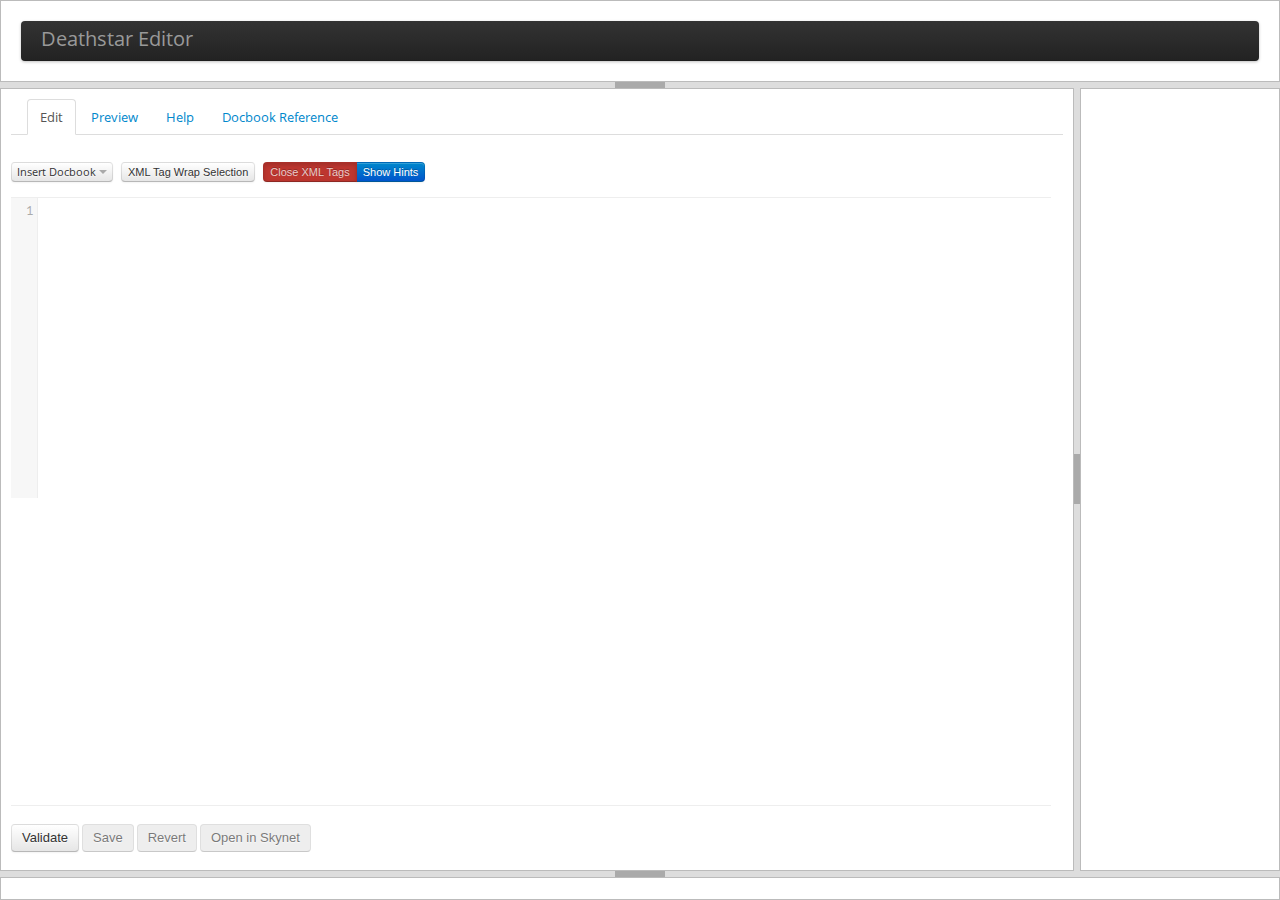
==== index.html @ b9162b31 "Enabled codemirror support for search." ====
<html lang="en-US">
  <head>
    <title>Deathstar Editor</title>
    <link href="assets/css/bootstrap.css" rel="stylesheet">
    <link href="assets/css/bootstrap-responsive.css" rel="stylesheet">
    <link href="assets/js/google-code-prettify/prettify.css" rel="stylesheet">
    <link href="assets/css/codemirror.css" rel="stylesheet">
    <link href="assets/css/deathstar.css" rel="stylesheet">
    <link href="assets/css/jquery-ui-1.8.23.custom.css" rel="stylesheet">
		<link href="assets/css/docs.css" rel="stylesheet">

    <script type="text/javascript">pageIsEditor=true;</script>

    <script src="assets/js/jquery-1.7.2.min.js"></script> 
    <script src="assets/js/jquery-ui-1.8.23.custom.min.js"></script>
    <script src="assets/js/bootstrap-tab.js"></script>
    <script src="assets/js/bootstrap-tooltip.js"></script>
    <script src="assets/js/bootstrap-popover.js"></script>
    <script src="assets/js/bootstrap-button.js"></script>
    <script src="assets/js/bootstrap-dropdown.js"></script>
    <script src="assets/js/jquery.layout-latest.js"></script>
    <script src="assets/js/codemirror.js"></script>
    <script src="assets/js/search.js"></script>
    <script src="assets/js/searchcursor.js"></script>
    <script src="assets/js/closetag.js"></script>
    <script src="assets/js/xml.js"></script>
    <script src="assets/js/deathstar-editor.js"></script>
    <script src="assets/js/topiceditor.js"></script>
  </head>
    
  <body onload="commenceFiringSequence()">
  
  <div class="ui-layout-north">
    <div class="titlediv navbar"> 
      <div class="navbar-inner"> 
        <span id="page-title" class="brand">Deathstar Editor</span>
      </div> 
    </div> 
  </div>
  <!--  <div class="container"> -->
      
  <div class="ui-layout-center">    
      <div class="subnav">
        <ul id="myTab" class="nav nav-tabs">
          <li class="active">
            <a href="#edit" data-toggle="tab">Edit</a>
          </li>
          <li class>
            <a href="#preview" data-toggle="tab">Preview</a>
          </li>
          <li class>
            <a href="#help" data-toggle="tab">Help</a>
          </li>
	  <li class>
	   <a href="#docbook" data-toggle="tab">Docbook Reference</a>
          </li>
        </ul>
        
        <div class="tab-content">
           
          <div class="tab-pane fade active in" id="edit">
	            <div class="btn-toolbar" id="toolbuttons">
               
              <!-- Start Toolbar buttons -->
				   
				   <div class="btn-group">
                   <a class="btn btn-mini dropdown-toggle" data-toggle="dropdown" href="#" rel="popover" data-content="Insert Docbook templates" data-original-title="Insert Docbook">
                   Insert Docbook
                   <span class="caret"></span>
                   </a>
                   <ul class="dropdown-menu">
                     <li><a href="#" rel="popover" data-content="Inject a template for a code example with multiple programming language versions" data-original-title="Code Tabs" id="codetabs-button">Code Tabs</a></li>
                     <li><a href="#" rel="popover" data-content="Inject a template for a code example with a single programming language version" data-original-title="Code Tabs Lite" id="codetabs-lite-button">Code Tabs-lite</a></li>
                     <li><a href="#" class="inject-template" id="inject-picture">Skynet Image</a></li>
                     <li><a href="#" class="inject-template" id="inject-procedure">&lt;procedure&gt;</a></li>
                     <li><a href="#" class="inject-template" id="inject-twocolumntable">&lt;table&gt; (2-col)</a></li>
                     <li><a href="#" class="inject-template" id="inject-threecolumntable">&lt;table&gt; (3-col)</a></li>
                     <li><a href="#" class="inject-template" id="inject-varlistentry" rel="popover" data-content="Inject a template for a &lt;varlistentry&gt;" data-original-title="&lt;varlistentry&gt;">&lt;varlistentry&gt;</a></li>
                   </ul>
                </div>
				   
				   <div class="btn-group">
  	            <button class="btn btn-mini" rel="popover" data-content="Wrap a text selection in an XML tag. Hotkey: Ctrl-Shift-D" data-original-title="XML Tag Wrap Selection" id="tagwrap-button">XML Tag Wrap Selection</span>
              </div>
              <!-- End Toolbar buttons -->

              <!-- Start Toggles -->
              <div class="btn-group" data-toggle="buttons-checkbox">
                <button id="tagCloseToggle" class="btn btn-mini btn-primary" rel="popover" data-content="Toggle automatic XML tag closure on/off" data-original-title="Close XML Tags">Close XML Tags</button>
                <button class="btn btn-mini btn-primary" rel="popover" data-content="Toggle interface help hints on/off" data-original-title="Show Help Hints" id="helpHintToggle">Show Hints</button>
              </div>
              <!-- End Toggles -->

      
            </div>
              
             <form><textarea id="code" name="code"></textarea></form>

              <div class="btn-toolbar" id="editor-buttons">
                 
                 <button id="validate-button" class="btn" rel="popover" data-original-title="Validate" data-content="Perform Docbook DTD validation of the editor content using a web service">Validate</button>
                 
                 <button class="btn" id="save-button" rel="popover" data-original-title="Save" data-content="Save the editor content back to the server" >Save</button>

                 <button class="btn" id="revert-button" rel="popover" data-original-title="Revert" data-content="Reload the editor content from the server">Revert</button>
   
                 <button class="btn" id="skynet-button" rel="popover" data-original-title="Open in Skynet" data-content="Open the topic in the Skynet editor">Open in Skynet</button>
              </div>
        
           </div>
           
           <div class="tab-pane fade" id="preview">
              <div id="div-preview-pane" class="div-preview"></div>
           </div>
            <div class="tab-pane fade" id="help">
               <b>Death Star Editor</b>
                <ul>
                  <li><a href="#features">Features</a></li>
                  <li><a href="#known-issues">Known Issues</a></li>
                </ul>
                <p>This is an in-browser Docbook editor with a live HTML preview, Docbook DTD validation, and save/load support for Skynet topics via the Skynet REST interface.</p>
                <p>It uses a multi-pane layout that allows you to customise your view. The layout is persistent using a cookie, so once you set it up on a browser, that browser will remember your layout.
</p>
                <p id="features"><b>Features</b></p>
                <p><b>Use as Standalone Docbook Editor</b></p>
                <p>You can use this as a standalone Docbook editor, taking advantage of the live preview, tag closure, and DTD validation features (when you have a connection to the node.js validation server). In this use-case you would cut and paste your Docbook into and out of the editor. Note that the editor requires a root element of &lt;section&gt;</p>
                <p><b>Use as Skynet Topic Editor</b></p>
                <p>This is where the editor really shines. It can load and save topics from a Skynet instance. Supply arguments to the editor like this: <span class="command">/index.html?skyneturl=http://skynet.usersys.redhat.com:8080/TopicIndex&topicid=8160</span>. This allows you to load any topic ID from any Skynet instance via the Skynet REST interface. Currently, saving back requires a connection to the node.js server, although this will soon change to allow you to save back using only the browser.</p>
                <p>Usually you will generate these urls using a script, to integrate the editor with a workflow.</p>
                <p><b>Docbook Section</b></p>
                <p>The editor works on a Docbook &lt;section&gt;. This is the root element you must use to get the live preview functionality.</p>
                <p><b>Side-by-Side vs Tabbed Preview</b></p>
                <p>By default the editor uses <i>side-by-side</i> preview. In side-by-side preview layout, the live HTML preview of your Docbook appears in the right-hand pane, alongside the editor. You can switch this to <i>tabbed preview</i> by clicking the center of the right-hand pane handle. This causes the preview pane to collapse. Now you can use the "Preview" tab to switch between the editor and a preview of your work whenever you want.</p>
                <p><b>Docbook DTD validation</b></p>
                <p>The editor can perform Docbook DTD Validation. The <b>Validate</b> button under the editor sends the contents of the editor to a node.js server, which performs validation and returns the result. The validation report appears in the bottom pane. If there are errors, the error report can be collapsed and expanded by clicking on the report message in the bottom pane. If the node.js server is unreachable or is down you will receive a message informing you that validation could not be performed.</p>                
                <p><b>Tag Closure</b></p>
                <p>The editor performs <i>automatic tag closure</i> - when you open an XML tag, the editor automatically writes the closing tag. This feature, along with DTD validation in the editor, avoids many of the gotcha bugs that can otherwise make writing and debugging Docbook a exercise in anger management. You can toggle the Tag Closure on and off using the <b>Close Tags</b> button above the editor.</p>
                <p><b>Tag Wrap</b></p>
                <p>The <i>Tag Wrap</i> feature allows you to select text in the editor and wrap it in an XML tag. You can use this to good effect when cutting and pasting text from outside sources and formatting it into Docbook in the editor. Select the text you would like to wrap in an XML tag and then click the <b>Tag Wrap</b> button above the editor, or use the hot-key <b>Ctrl-Shift-D</b>. A dialog appears where you enter the text of a tag (no angle brackets). Your selection is then wrapped with that XML tag.</p>
                <p><b>Code Tabs</b></p>
                <p>The <b>redhat-video</b> brand contains Javascript that renders program listings with multiple code language variations in a tabbed view, and allows a reader to select their preferred programming language for the book. The <i>Code Tabs</i> button injects a template based on variablelist that produces these tabbed dialogs when using the redhat-video brand, and displays as a sequence of titled programlistings when using other brands.</p> 
                <p>Code Tabs-lite produces a stripped down template for code listings with only one programming language.</p>
                <p><b>Open in Skynet</b></p>
                <p>To edit the title of a Skynet topic, you need to open it in Skynet. Click on the topic title above the editor or the <b>Open in Skynet</b> button beneath the editor to do that. Make sure you save all local changes first. Reload the editor page to view any changes you make in Skynet.</p>
  
                <p id="known-issues"><b>Known Issues:</b></p>
                <b>Scroll bars</b>
                <p>When you resize the editor pane down to a smaller area, scroll bars may appear. This only occurs when resizing the editor to a smaller area, so you can work around this by resizing down to a smaller area than you desire, then resizing <i>up</i> to the size you want. This will get rid of the scroll bars.</p>
                <b>&lt;command&gt; tag</b>
                <p>The &lt;command&gt; tag is currently not supported by the syntax highlighting. When you use this tag the syntax highlighter will indicate an error.</p>              
                <b>Live preview in Firefox</b>
                <p>Stylesheets are very strict in Firefox. As you type the preview will disappear until you have valid XML. Chrome seems more lax, and displays something when the XML is still invalid.</p>
            </div>
           <div class="tab-pane fade" id="docbook">
<dl><dt><a target="_blank" href="http://www.docbook.org/tdg/en/html/abbrev.html">abbrev</a> - An abbreviation, especially one followed by a period</dt><dt><a target="_blank" href="http://www.docbook.org/tdg/en/html/abstract.html">abstract</a> - A summary</dt><dt><a target="_blank" href="http://www.docbook.org/tdg/en/html/accel.html">accel</a> - A graphical user interface (GUI) keyboard shortcut</dt><dt><a target="_blank" href="http://www.docbook.org/tdg/en/html/ackno.html">ackno</a> - Acknowledgements in an Article</dt><dt><a target="_blank" href="http://www.docbook.org/tdg/en/html/acronym.html">acronym</a> - An often pronounceable word made from the initial (or selected) letters of a name or phrase</dt><dt><a target="_blank" href="http://www.docbook.org/tdg/en/html/action.html">action</a> - A response to a user event</dt><dt><a target="_blank" href="http://www.docbook.org/tdg/en/html/address.html">address</a> - A real-world address, generally a postal address</dt><dt><a target="_blank" href="http://www.docbook.org/tdg/en/html/affiliation.html">affiliation</a> - The institutional affiliation of an individual</dt><dt><a target="_blank" href="http://www.docbook.org/tdg/en/html/alt.html">alt</a> - Text representation for a graphical element</dt><dt><a target="_blank" href="http://www.docbook.org/tdg/en/html/anchor.html">anchor</a> - A spot in the document</dt><dt><a target="_blank" href="http://www.docbook.org/tdg/en/html/answer.html">answer</a> - An answer to a question posed in a QandASet</dt><dt><a target="_blank" href="http://www.docbook.org/tdg/en/html/appendix.html">appendix</a> - An appendix in a Book or Article</dt><dt><a target="_blank" href="http://www.docbook.org/tdg/en/html/appendixinfo.html">appendixinfo</a><img src="assets/figures/rev_4.0.png" alt="[4.0]"> - Meta-information for an Appendix</dt><dt><a target="_blank" href="http://www.docbook.org/tdg/en/html/application.html">application</a> - The name of a software program</dt><dt><a target="_blank" href="http://www.docbook.org/tdg/en/html/area.html">area</a> - A region defined for a Callout in a graphic or code example</dt><dt><a target="_blank" href="http://www.docbook.org/tdg/en/html/areaset.html">areaset</a> - A set of related areas in a graphic or code example</dt><dt><a target="_blank" href="http://www.docbook.org/tdg/en/html/areaspec.html">areaspec</a> - A collection of regions in a graphic or code example</dt><dt><a target="_blank" href="http://www.docbook.org/tdg/en/html/arg.html">arg</a> - An argument in a CmdSynopsis</dt><dt><a target="_blank" href="http://www.docbook.org/tdg/en/html/article.html">article</a> - An article</dt><dt><a target="_blank" href="http://www.docbook.org/tdg/en/html/articleinfo.html">articleinfo</a><img src="assets/figures/rev_4.0.png" alt="[4.0]"> - Meta-information for an Article</dt><dt><a target="_blank" href="http://www.docbook.org/tdg/en/html/artpagenums.html">artpagenums</a> - The page numbers of an article as published</dt><dt><a target="_blank" href="http://www.docbook.org/tdg/en/html/attribution.html">attribution</a> - The source of a block quote or epigraph</dt><dt><a target="_blank" href="http://www.docbook.org/tdg/en/html/audiodata.html">audiodata</a> - Pointer to external audio data</dt><dt><a target="_blank" href="http://www.docbook.org/tdg/en/html/audioobject.html">audioobject</a> - A wrapper for audio data and its associated meta-information</dt><dt><a target="_blank" href="http://www.docbook.org/tdg/en/html/author.html">author</a> - The name of an individual author</dt><dt><a target="_blank" href="http://www.docbook.org/tdg/en/html/authorblurb.html">authorblurb</a> - A short description or note about an author</dt><dt><a target="_blank" href="http://www.docbook.org/tdg/en/html/authorgroup.html">authorgroup</a> - Wrapper for author information when a document has multiple authors or collabarators</dt><dt><a target="_blank" href="http://www.docbook.org/tdg/en/html/authorinitials.html">authorinitials</a> - The initials or other short identifier for an author</dt><dt><a target="_blank" href="http://www.docbook.org/tdg/en/html/beginpage.html">beginpage</a> - The location of a page break in a print version of the document</dt><dt><a target="_blank" href="http://www.docbook.org/tdg/en/html/bibliocoverage.html">bibliocoverage</a><img src="assets/figures/rev_4.2.png" alt="[4.2]"> - The spatial or temporal coverage of a document</dt><dt><a target="_blank" href="http://www.docbook.org/tdg/en/html/bibliodiv.html">bibliodiv</a> - A section of a Bibliography</dt><dt><a target="_blank" href="http://www.docbook.org/tdg/en/html/biblioentry.html">biblioentry</a> - An entry in a Bibliography</dt><dt><a target="_blank" href="http://www.docbook.org/tdg/en/html/bibliography.html">bibliography</a> - A bibliography</dt><dt><a target="_blank" href="http://www.docbook.org/tdg/en/html/bibliographyinfo.html">bibliographyinfo</a><img src="assets/figures/rev_4.0.png" alt="[4.0]"> - Meta-information for a Bibliography</dt><dt><a target="_blank" href="http://www.docbook.org/tdg/en/html/biblioid.html">biblioid</a><img src="assets/figures/rev_4.2.png" alt="[4.2]"> - An identifier for a document</dt><dt><a target="_blank" href="http://www.docbook.org/tdg/en/html/bibliolist.html">bibliolist</a><img src="assets/figures/rev_4.4.png" alt="[4.4]"> - A wrapper for a set of bibliography entries</dt><dt><a target="_blank" href="http://www.docbook.org/tdg/en/html/bibliomisc.html">bibliomisc</a> - Untyped bibliographic information</dt><dt><a target="_blank" href="http://www.docbook.org/tdg/en/html/bibliomixed.html">bibliomixed</a> - An entry in a Bibliography</dt><dt><a target="_blank" href="http://www.docbook.org/tdg/en/html/bibliomset.html">bibliomset</a> - A cooked container for related bibliographic information</dt><dt><a target="_blank" href="http://www.docbook.org/tdg/en/html/biblioref.html">biblioref</a><img src="assets/figures/rev_4.4.png" alt="[4.4]"> - A cross reference to a bibliographic entry</dt><dt><a target="_blank" href="http://www.docbook.org/tdg/en/html/bibliorelation.html">bibliorelation</a><img src="assets/figures/rev_4.2.png" alt="[4.2]"> - The relationship of a document to another</dt><dt><a target="_blank" href="http://www.docbook.org/tdg/en/html/biblioset.html">biblioset</a> - A raw container for related bibliographic information</dt><dt><a target="_blank" href="http://www.docbook.org/tdg/en/html/bibliosource.html">bibliosource</a><img src="assets/figures/rev_4.2.png" alt="[4.2]"> - The source of a document</dt><dt><a target="_blank" href="http://www.docbook.org/tdg/en/html/blockinfo.html">blockinfo</a><img src="assets/figures/rev_4.2.png" alt="[4.2]"> - Meta-information for a block element</dt><dt><a target="_blank" href="http://www.docbook.org/tdg/en/html/blockquote.html">blockquote</a> - A quotation set off from the main text</dt><dt><a target="_blank" href="http://www.docbook.org/tdg/en/html/book.html">book</a> - A book</dt><dt><a target="_blank" href="http://www.docbook.org/tdg/en/html/bookinfo.html">bookinfo</a> - Meta-information for a Book</dt><dt><a target="_blank" href="http://www.docbook.org/tdg/en/html/bridgehead.html">bridgehead</a> - A free-floating heading</dt><dt><a target="_blank" href="http://www.docbook.org/tdg/en/html/callout.html">callout</a> - A “called out” description of a marked Area</dt><dt><a target="_blank" href="http://www.docbook.org/tdg/en/html/calloutlist.html">calloutlist</a> - A list of Callouts</dt><dt><a target="_blank" href="http://www.docbook.org/tdg/en/html/caption.html">caption</a> - A caption</dt><dt><a target="_blank" href="http://www.docbook.org/tdg/en/html/caution.html">caution</a> - A note of caution</dt><dt><a target="_blank" href="http://www.docbook.org/tdg/en/html/chapter.html">chapter</a> - A chapter, as of a book</dt><dt><a target="_blank" href="http://www.docbook.org/tdg/en/html/chapterinfo.html">chapterinfo</a><img src="assets/figures/rev_4.0.png" alt="[4.0]"> - Meta-information for a Chapter</dt><dt><a target="_blank" href="http://www.docbook.org/tdg/en/html/citation.html">citation</a> - An inline bibliographic reference to another published work</dt><dt><a target="_blank" href="http://www.docbook.org/tdg/en/html/citebiblioid.html">citebiblioid</a><img src="assets/figures/rev_4.2.png" alt="[4.2]"> - A citation of a bibliographic identifier</dt><dt><a target="_blank" href="http://www.docbook.org/tdg/en/html/citerefentry.html">citerefentry</a> - A citation to a reference page</dt><dt><a target="_blank" href="http://www.docbook.org/tdg/en/html/citetitle.html">citetitle</a> - The title of a cited work</dt><dt><a target="_blank" href="http://www.docbook.org/tdg/en/html/city.html">city</a> - The name of a city in an address</dt><dt><a target="_blank" href="http://www.docbook.org/tdg/en/html/classname.html">classname</a> - The name of a class, in the object-oriented programming sense</dt><dt><a target="_blank" href="http://www.docbook.org/tdg/en/html/classsynopsis.html">classsynopsis</a><img src="assets/figures/rev_4.0.png" alt="[4.0]"> - The syntax summary for a class definition</dt><dt><a target="_blank" href="http://www.docbook.org/tdg/en/html/classsynopsisinfo.html">classsynopsisinfo</a><img src="assets/figures/rev_4.0.png" alt="[4.0]"> - Information supplementing the contents of a ClassSynopsis</dt><dt><a target="_blank" href="http://www.docbook.org/tdg/en/html/cmdsynopsis.html">cmdsynopsis</a> - A syntax summary for a software command</dt><dt><a target="_blank" href="http://www.docbook.org/tdg/en/html/co.html">co</a> - The location of a callout embedded in text</dt><dt><a target="_blank" href="http://www.docbook.org/tdg/en/html/code.html">code</a><img src="assets/figures/rev_4.3.png" alt="[4.3]"> - An inline code fragment</dt><dt><a target="_blank" href="http://www.docbook.org/tdg/en/html/col.html">col</a><img src="assets/figures/rev_4.3.png" alt="[4.3]"> - Specifications for a column in an HTML table</dt><dt><a target="_blank" href="http://www.docbook.org/tdg/en/html/colgroup.html">colgroup</a><img src="assets/figures/rev_4.3.png" alt="[4.3]"> - A group of columns in an HTML table</dt><dt><a target="_blank" href="http://www.docbook.org/tdg/en/html/collab.html">collab</a> - Identifies a collaborator</dt><dt><a target="_blank" href="http://www.docbook.org/tdg/en/html/collabname.html">collabname</a> - The name of a collaborator</dt><dt><a target="_blank" href="http://www.docbook.org/tdg/en/html/colophon.html">colophon</a> - Text at the back of a book describing facts about its production</dt><dt><a target="_blank" href="http://www.docbook.org/tdg/en/html/colspec.html">colspec</a> - Specifications for a column in a table</dt><dt><a target="_blank" href="http://www.docbook.org/tdg/en/html/command.html">command</a> - The name of an executable program or other software command</dt><dt><a target="_blank" href="http://www.docbook.org/tdg/en/html/computeroutput.html">computeroutput</a> - Data, generally text, displayed or presented by a computer</dt><dt><a target="_blank" href="http://www.docbook.org/tdg/en/html/confdates.html">confdates</a> - The dates of a conference for which a document was written</dt><dt><a target="_blank" href="http://www.docbook.org/tdg/en/html/confgroup.html">confgroup</a> - A wrapper for document meta-information about a conference</dt><dt><a target="_blank" href="http://www.docbook.org/tdg/en/html/confnum.html">confnum</a> - An identifier, frequently numerical, associated with a conference for which a document was written</dt><dt><a target="_blank" href="http://www.docbook.org/tdg/en/html/confsponsor.html">confsponsor</a> - The sponsor of a conference for which a document was written</dt><dt><a target="_blank" href="http://www.docbook.org/tdg/en/html/conftitle.html">conftitle</a> - The title of a conference for which a document was written</dt><dt><a target="_blank" href="http://www.docbook.org/tdg/en/html/constant.html">constant</a> - A programming or system constant</dt><dt><a target="_blank" href="http://www.docbook.org/tdg/en/html/constraint.html">constraint</a><img src="assets/figures/rev_ebnf.png" alt="[EBNF]"> - A constraint in an EBNF production</dt><dt><a target="_blank" href="http://www.docbook.org/tdg/en/html/constraintdef.html">constraintdef</a><img src="assets/figures/rev_ebnf.png" alt="[EBNF]"> - The definition of a constraint in an EBNF production</dt><dt><a target="_blank" href="http://www.docbook.org/tdg/en/html/constructorsynopsis.html">constructorsynopsis</a><img src="assets/figures/rev_4.0.png" alt="[4.0]"> - A syntax summary for a constructor</dt><dt><a target="_blank" href="http://www.docbook.org/tdg/en/html/contractnum.html">contractnum</a> - The contract number of a document</dt><dt><a target="_blank" href="http://www.docbook.org/tdg/en/html/contractsponsor.html">contractsponsor</a> - The sponsor of a contract</dt><dt><a target="_blank" href="http://www.docbook.org/tdg/en/html/contrib.html">contrib</a> - A summary of the contributions made to a document by a credited source</dt><dt><a target="_blank" href="http://www.docbook.org/tdg/en/html/copyright.html">copyright</a> - Copyright information about a document</dt><dt><a target="_blank" href="http://www.docbook.org/tdg/en/html/coref.html">coref</a><img src="assets/figures/rev_4.2.png" alt="[4.2]"> - A cross reference to a co</dt><dt><a target="_blank" href="http://www.docbook.org/tdg/en/html/corpauthor.html">corpauthor</a> - A corporate author, as opposed to an individual</dt><dt><a target="_blank" href="http://www.docbook.org/tdg/en/html/corpcredit.html">corpcredit</a><img src="assets/figures/rev_4.3.png" alt="[4.3]"> - A corporation or organization credited in a document</dt><dt><a target="_blank" href="http://www.docbook.org/tdg/en/html/corpname.html">corpname</a> - The name of a corporation</dt><dt><a target="_blank" href="http://www.docbook.org/tdg/en/html/country.html">country</a> - The name of a country</dt><dt><a target="_blank" href="http://www.docbook.org/tdg/en/html/database.html">database</a> - The name of a database, or part of a database</dt><dt><a target="_blank" href="http://www.docbook.org/tdg/en/html/date.html">date</a> - The date of publication or revision of a document</dt><dt><a target="_blank" href="http://www.docbook.org/tdg/en/html/dedication.html">dedication</a> - A wrapper for the dedication section of a book</dt><dt><a target="_blank" href="http://www.docbook.org/tdg/en/html/destructorsynopsis.html">destructorsynopsis</a><img src="assets/figures/rev_4.0.png" alt="[4.0]"> - A syntax summary for a destructor</dt><dt><a target="_blank" href="http://www.docbook.org/tdg/en/html/edition.html">edition</a> - The name or number of an edition of a document</dt><dt><a target="_blank" href="http://www.docbook.org/tdg/en/html/editor.html">editor</a> - The name of the editor of a document</dt><dt><a target="_blank" href="http://www.docbook.org/tdg/en/html/email.html">email</a> - An email address</dt><dt><a target="_blank" href="http://www.docbook.org/tdg/en/html/emphasis.html">emphasis</a> - Emphasized text</dt><dt><a target="_blank" href="http://www.docbook.org/tdg/en/html/entry.html">entry</a> - A cell in a table</dt><dt><a target="_blank" href="http://www.docbook.org/tdg/en/html/entrytbl.html">entrytbl</a> - A subtable appearing in place of an Entry in a table</dt><dt><a target="_blank" href="http://www.docbook.org/tdg/en/html/envar.html">envar</a> - A software environment variable</dt><dt><a target="_blank" href="http://www.docbook.org/tdg/en/html/epigraph.html">epigraph</a> - A short inscription at the beginning of a document or component</dt><dt><a target="_blank" href="http://www.docbook.org/tdg/en/html/equation.html">equation</a> - A displayed mathematical equation</dt><dt><a target="_blank" href="http://www.docbook.org/tdg/en/html/errorcode.html">errorcode</a> - An error code</dt><dt><a target="_blank" href="http://www.docbook.org/tdg/en/html/errorname.html">errorname</a> - An error name</dt><dt><a target="_blank" href="http://www.docbook.org/tdg/en/html/errortext.html">errortext</a><img src="assets/figures/rev_4.2.png" alt="[4.2]"> - An error message.</dt><dt><a target="_blank" href="http://www.docbook.org/tdg/en/html/errortype.html">errortype</a> - The classification of an error message</dt><dt><a target="_blank" href="http://www.docbook.org/tdg/en/html/example.html">example</a> - A formal example, with a title</dt><dt><a target="_blank" href="http://www.docbook.org/tdg/en/html/exceptionname.html">exceptionname</a><img src="assets/figures/rev_4.0.png" alt="[4.0]"> - The name of an exception</dt><dt><a target="_blank" href="http://www.docbook.org/tdg/en/html/fax.html">fax</a> - A fax number</dt><dt><a target="_blank" href="http://www.docbook.org/tdg/en/html/fieldsynopsis.html">fieldsynopsis</a><img src="assets/figures/rev_4.0.png" alt="[4.0]"> - The name of a field in a class definition</dt><dt><a target="_blank" href="http://www.docbook.org/tdg/en/html/figure.html">figure</a> - A formal figure, generally an illustration, with a title</dt><dt><a target="_blank" href="http://www.docbook.org/tdg/en/html/filename.html">filename</a> - The name of a file</dt><dt><a target="_blank" href="http://www.docbook.org/tdg/en/html/firstname.html">firstname</a> - The first name of a person</dt><dt><a target="_blank" href="http://www.docbook.org/tdg/en/html/firstterm.html">firstterm</a> - The first occurrence of a term</dt><dt><a target="_blank" href="http://www.docbook.org/tdg/en/html/footnote.html">footnote</a> - A footnote</dt><dt><a target="_blank" href="http://www.docbook.org/tdg/en/html/footnoteref.html">footnoteref</a> - A cross reference to a footnote (a footnote mark)</dt><dt><a target="_blank" href="http://www.docbook.org/tdg/en/html/foreignphrase.html">foreignphrase</a> - A word or phrase in a language other than the primary language of the document</dt><dt><a target="_blank" href="http://www.docbook.org/tdg/en/html/formalpara.html">formalpara</a> - A paragraph with a title</dt><dt><a target="_blank" href="http://www.docbook.org/tdg/en/html/funcdef.html">funcdef</a> - A function (subroutine) name and its return type</dt><dt><a target="_blank" href="http://www.docbook.org/tdg/en/html/funcparams.html">funcparams</a> - Parameters for a function referenced through a function pointer in a synopsis</dt><dt><a target="_blank" href="http://www.docbook.org/tdg/en/html/funcprototype.html">funcprototype</a> - The prototype of a function</dt><dt><a target="_blank" href="http://www.docbook.org/tdg/en/html/funcsynopsis.html">funcsynopsis</a> - The syntax summary for a function definition</dt><dt><a target="_blank" href="http://www.docbook.org/tdg/en/html/funcsynopsisinfo.html">funcsynopsisinfo</a> - Information supplementing the FuncDefs of a FuncSynopsis</dt><dt><a target="_blank" href="http://www.docbook.org/tdg/en/html/function.html">function</a> - The name of a function or subroutine, as in a programming language</dt><dt><a target="_blank" href="http://www.docbook.org/tdg/en/html/glossary.html">glossary</a> - A glossary</dt><dt><a target="_blank" href="http://www.docbook.org/tdg/en/html/glossaryinfo.html">glossaryinfo</a><img src="assets/figures/rev_4.0.png" alt="[4.0]"> - Meta-information for a Glossary</dt><dt><a target="_blank" href="http://www.docbook.org/tdg/en/html/glossdef.html">glossdef</a> - A definition in a GlossEntry</dt><dt><a target="_blank" href="http://www.docbook.org/tdg/en/html/glossdiv.html">glossdiv</a> - A division in a Glossary</dt><dt><a target="_blank" href="http://www.docbook.org/tdg/en/html/glossentry.html">glossentry</a> - An entry in a Glossary or GlossList</dt><dt><a target="_blank" href="http://www.docbook.org/tdg/en/html/glosslist.html">glosslist</a> - A wrapper for a set of GlossEntrys</dt><dt><a target="_blank" href="http://www.docbook.org/tdg/en/html/glosssee.html">glosssee</a> - A cross-reference from one GlossEntry to another</dt><dt><a target="_blank" href="http://www.docbook.org/tdg/en/html/glossseealso.html">glossseealso</a> - A cross-reference from one GlossEntry to another</dt><dt><a target="_blank" href="http://www.docbook.org/tdg/en/html/glossterm.html">glossterm</a> - A glossary term</dt><dt><a target="_blank" href="http://www.docbook.org/tdg/en/html/graphic.html">graphic</a> - A displayed graphical object (not an inline)</dt><dt><a target="_blank" href="http://www.docbook.org/tdg/en/html/graphicco.html">graphicco</a> - A graphic that contains callout areas</dt><dt><a target="_blank" href="http://www.docbook.org/tdg/en/html/group.html">group</a> - A group of elements in a CmdSynopsis</dt><dt><a target="_blank" href="http://www.docbook.org/tdg/en/html/guibutton.html">guibutton</a> - The text on a button in a GUI</dt><dt><a target="_blank" href="http://www.docbook.org/tdg/en/html/guiicon.html">guiicon</a> - Graphic and/or text appearing as a icon in a GUI</dt><dt><a target="_blank" href="http://www.docbook.org/tdg/en/html/guilabel.html">guilabel</a> - The text of a label in a GUI</dt><dt><a target="_blank" href="http://www.docbook.org/tdg/en/html/guimenu.html">guimenu</a> - The name of a menu in a GUI</dt><dt><a target="_blank" href="http://www.docbook.org/tdg/en/html/guimenuitem.html">guimenuitem</a> - The name of a terminal menu item in a GUI</dt><dt><a target="_blank" href="http://www.docbook.org/tdg/en/html/guisubmenu.html">guisubmenu</a> - The name of a submenu in a GUI</dt><dt><a target="_blank" href="http://www.docbook.org/tdg/en/html/hardware.html">hardware</a> - A physical part of a computer system</dt><dt><a target="_blank" href="http://www.docbook.org/tdg/en/html/highlights.html">highlights</a> - A summary of the main points of the discussed component</dt><dt><a target="_blank" href="http://www.docbook.org/tdg/en/html/holder.html">holder</a> - The name of the individual or organization that holds a copyright</dt><dt><a target="_blank" href="http://www.docbook.org/tdg/en/html/honorific.html">honorific</a> - The title of a person</dt><dt><a target="_blank" href="http://www.docbook.org/tdg/en/html/html-form.html">html:form</a><img src="assets/figures/rev_htmlforms.png" alt="[HTML Forms]"> - An HTML form</dt><dt><a target="_blank" href="http://www.docbook.org/tdg/en/html/imagedata.html">imagedata</a> - Pointer to external image data</dt><dt><a target="_blank" href="http://www.docbook.org/tdg/en/html/imageobject.html">imageobject</a> - A wrapper for image data and its associated meta-information</dt><dt><a target="_blank" href="http://www.docbook.org/tdg/en/html/imageobjectco.html">imageobjectco</a> - A wrapper for an image object with callouts</dt><dt><a target="_blank" href="http://www.docbook.org/tdg/en/html/important.html">important</a> - An admonition set off from the text</dt><dt><a target="_blank" href="http://www.docbook.org/tdg/en/html/index.html">index</a> - An index</dt><dt><a target="_blank" href="http://www.docbook.org/tdg/en/html/indexdiv.html">indexdiv</a> - A division in an index</dt><dt><a target="_blank" href="http://www.docbook.org/tdg/en/html/indexentry.html">indexentry</a> - An entry in an index</dt><dt><a target="_blank" href="http://www.docbook.org/tdg/en/html/indexinfo.html">indexinfo</a><img src="assets/figures/rev_4.0.png" alt="[4.0]"> - Meta-information for an Index</dt><dt><a target="_blank" href="http://www.docbook.org/tdg/en/html/indexterm.html">indexterm</a> - A wrapper for terms to be indexed</dt><dt><a target="_blank" href="http://www.docbook.org/tdg/en/html/informalequation.html">informalequation</a> - A displayed mathematical equation without a title</dt><dt><a target="_blank" href="http://www.docbook.org/tdg/en/html/informalexample.html">informalexample</a> - A displayed example without a title</dt><dt><a target="_blank" href="http://www.docbook.org/tdg/en/html/informalfigure.html">informalfigure</a> - A untitled figure</dt><dt><a target="_blank" href="http://www.docbook.org/tdg/en/html/informaltable.html">informaltable</a> - A table without a title</dt><dt><a target="_blank" href="http://www.docbook.org/tdg/en/html/initializer.html">initializer</a><img src="assets/figures/rev_4.0.png" alt="[4.0]"> - The initializer for a FieldSynopsis</dt><dt><a target="_blank" href="http://www.docbook.org/tdg/en/html/inlineequation.html">inlineequation</a> - A mathematical equation or expression occurring inline</dt><dt><a target="_blank" href="http://www.docbook.org/tdg/en/html/inlinegraphic.html">inlinegraphic</a> - An object containing or pointing to graphical data that will be rendered inline</dt><dt><a target="_blank" href="http://www.docbook.org/tdg/en/html/inlinemediaobject.html">inlinemediaobject</a> - An inline media object (video, audio, image, and so on)</dt><dt><a target="_blank" href="http://www.docbook.org/tdg/en/html/interface.html">interface</a> - An element of a GUI</dt><dt><a target="_blank" href="http://www.docbook.org/tdg/en/html/interfacename.html">interfacename</a><img src="assets/figures/rev_4.0.png" alt="[4.0]"> - The name of an interface</dt><dt><a target="_blank" href="http://www.docbook.org/tdg/en/html/invpartnumber.html">invpartnumber</a> - An inventory part number</dt><dt><a target="_blank" href="http://www.docbook.org/tdg/en/html/isbn.html">isbn</a> - The International Standard Book Number of a document</dt><dt><a target="_blank" href="http://www.docbook.org/tdg/en/html/issn.html">issn</a> - The International Standard Serial Number of a periodical</dt><dt><a target="_blank" href="http://www.docbook.org/tdg/en/html/issuenum.html">issuenum</a> - The number of an issue of a journal</dt><dt><a target="_blank" href="http://www.docbook.org/tdg/en/html/itemizedlist.html">itemizedlist</a> - A list in which each entry is marked with a bullet or other dingbat</dt><dt><a target="_blank" href="http://www.docbook.org/tdg/en/html/itermset.html">itermset</a> - A set of index terms in the meta-information of a document</dt><dt><a target="_blank" href="http://www.docbook.org/tdg/en/html/jobtitle.html">jobtitle</a> - The title of an individual in an organization</dt><dt><a target="_blank" href="http://www.docbook.org/tdg/en/html/keycap.html">keycap</a> - The text printed on a key on a keyboard</dt><dt><a target="_blank" href="http://www.docbook.org/tdg/en/html/keycode.html">keycode</a> - The internal, frequently numeric, identifier for a key on a keyboard</dt><dt><a target="_blank" href="http://www.docbook.org/tdg/en/html/keycombo.html">keycombo</a> - A combination of input actions</dt><dt><a target="_blank" href="http://www.docbook.org/tdg/en/html/keysym.html">keysym</a> - The symbolic name of a key on a keyboard</dt><dt><a target="_blank" href="http://www.docbook.org/tdg/en/html/keyword.html">keyword</a> - One of a set of keywords describing the content of a document</dt><dt><a target="_blank" href="http://www.docbook.org/tdg/en/html/keywordset.html">keywordset</a> - A set of keywords describing the content of a document</dt><dt><a target="_blank" href="http://www.docbook.org/tdg/en/html/label.html">label</a> - A label on a Question or Answer</dt><dt><a target="_blank" href="http://www.docbook.org/tdg/en/html/legalnotice.html">legalnotice</a> - A statement of legal obligations or requirements</dt><dt><a target="_blank" href="http://www.docbook.org/tdg/en/html/lhs.html">lhs</a><img src="assets/figures/rev_ebnf.png" alt="[EBNF]"> - The left-hand side of an EBNF production</dt><dt><a target="_blank" href="http://www.docbook.org/tdg/en/html/lineage.html">lineage</a> - The portion of a person's name indicating a relationship to ancestors</dt><dt><a target="_blank" href="http://www.docbook.org/tdg/en/html/lineannotation.html">lineannotation</a> - A comment on a line in a verbatim listing</dt><dt><a target="_blank" href="http://www.docbook.org/tdg/en/html/link.html">link</a> - A hypertext link</dt><dt><a target="_blank" href="http://www.docbook.org/tdg/en/html/listitem.html">listitem</a> - A wrapper for the elements of a list item</dt><dt><a target="_blank" href="http://www.docbook.org/tdg/en/html/literal.html">literal</a> - Inline text that is some literal value</dt><dt><a target="_blank" href="http://www.docbook.org/tdg/en/html/literallayout.html">literallayout</a> - A block of text in which line breaks and white space are to be reproduced faithfully</dt><dt><a target="_blank" href="http://www.docbook.org/tdg/en/html/lot.html">lot</a> - A list of the titles of formal objects (as tables or figures) in a document</dt><dt><a target="_blank" href="http://www.docbook.org/tdg/en/html/lotentry.html">lotentry</a> - An entry in a list of titles</dt><dt><a target="_blank" href="http://www.docbook.org/tdg/en/html/manvolnum.html">manvolnum</a> - A reference volume number</dt><dt><a target="_blank" href="http://www.docbook.org/tdg/en/html/markup.html">markup</a> - A string of formatting markup in text that is to be represented literally</dt><dt><a target="_blank" href="http://www.docbook.org/tdg/en/html/mathphrase.html">mathphrase</a><img src="assets/figures/rev_4.5.png" alt="[4.5]"> - A mathematical phrase, an expression that can be represented with ordinary text and a small amount of markup</dt><dt><a target="_blank" href="http://www.docbook.org/tdg/en/html/medialabel.html">medialabel</a> - A name that identifies the physical medium on which some information resides</dt><dt><a target="_blank" href="http://www.docbook.org/tdg/en/html/mediaobject.html">mediaobject</a> - A displayed media object (video, audio, image, etc.)</dt><dt><a target="_blank" href="http://www.docbook.org/tdg/en/html/mediaobjectco.html">mediaobjectco</a> - A media object that contains callouts</dt><dt><a target="_blank" href="http://www.docbook.org/tdg/en/html/member.html">member</a> - An element of a simple list</dt><dt><a target="_blank" href="http://www.docbook.org/tdg/en/html/menuchoice.html">menuchoice</a> - A selection or series of selections from a menu</dt><dt><a target="_blank" href="http://www.docbook.org/tdg/en/html/methodname.html">methodname</a><img src="assets/figures/rev_4.0.png" alt="[4.0]"> - The name of a method</dt><dt><a target="_blank" href="http://www.docbook.org/tdg/en/html/methodparam.html">methodparam</a><img src="assets/figures/rev_4.0.png" alt="[4.0]"> - Parameters to a method</dt><dt><a target="_blank" href="http://www.docbook.org/tdg/en/html/methodsynopsis.html">methodsynopsis</a><img src="assets/figures/rev_4.0.png" alt="[4.0]"> - A syntax summary for a method</dt><dt><a target="_blank" href="http://www.docbook.org/tdg/en/html/mml-math.html">mml:math</a><img src="assets/figures/rev_mathml.png" alt="[MathML]"> - A MathML equation</dt><dt><a target="_blank" href="http://www.docbook.org/tdg/en/html/modespec.html">modespec</a> - Application-specific information necessary for the completion of an OLink</dt><dt><a target="_blank" href="http://www.docbook.org/tdg/en/html/modifier.html">modifier</a><img src="assets/figures/rev_4.0.png" alt="[4.0]"> - Modifiers in a synopsis</dt><dt><a target="_blank" href="http://www.docbook.org/tdg/en/html/mousebutton.html">mousebutton</a> - The conventional name of a mouse button</dt><dt><a target="_blank" href="http://www.docbook.org/tdg/en/html/msg.html">msg</a> - A message in a message set</dt><dt><a target="_blank" href="http://www.docbook.org/tdg/en/html/msgaud.html">msgaud</a> - The audience to which a message in a message set is relevant</dt><dt><a target="_blank" href="http://www.docbook.org/tdg/en/html/msgentry.html">msgentry</a> - A wrapper for an entry in a message set</dt><dt><a target="_blank" href="http://www.docbook.org/tdg/en/html/msgexplan.html">msgexplan</a> - Explanatory material relating to a message in a message set</dt><dt><a target="_blank" href="http://www.docbook.org/tdg/en/html/msginfo.html">msginfo</a> - Information about a message in a message set</dt><dt><a target="_blank" href="http://www.docbook.org/tdg/en/html/msglevel.html">msglevel</a> - The level of importance or severity of a message in a message set</dt><dt><a target="_blank" href="http://www.docbook.org/tdg/en/html/msgmain.html">msgmain</a> - The primary component of a message in a message set </dt><dt><a target="_blank" href="http://www.docbook.org/tdg/en/html/msgorig.html">msgorig</a> - The origin of a message in a message set</dt><dt><a target="_blank" href="http://www.docbook.org/tdg/en/html/msgrel.html">msgrel</a> - A related component of a message in a message set</dt><dt><a target="_blank" href="http://www.docbook.org/tdg/en/html/msgset.html">msgset</a> - A detailed set of messages, usually error messages</dt><dt><a target="_blank" href="http://www.docbook.org/tdg/en/html/msgsub.html">msgsub</a> - A subcomponent of a message in a message set</dt><dt><a target="_blank" href="http://www.docbook.org/tdg/en/html/msgtext.html">msgtext</a> - The actual text of a message component in a message set</dt><dt><a target="_blank" href="http://www.docbook.org/tdg/en/html/nonterminal.html">nonterminal</a><img src="assets/figures/rev_ebnf.png" alt="[EBNF]"> - A non-terminal in an EBNF production</dt><dt><a target="_blank" href="http://www.docbook.org/tdg/en/html/note.html">note</a> - A message set off from the text</dt><dt><a target="_blank" href="http://www.docbook.org/tdg/en/html/objectinfo.html">objectinfo</a> - Meta-information for an object</dt><dt><a target="_blank" href="http://www.docbook.org/tdg/en/html/olink.html">olink</a> - A link that addresses its target indirectly, through an entity</dt><dt><a target="_blank" href="http://www.docbook.org/tdg/en/html/ooclass.html">ooclass</a><img src="assets/figures/rev_4.0.png" alt="[4.0]"> - A class in an object-oriented programming language</dt><dt><a target="_blank" href="http://www.docbook.org/tdg/en/html/ooexception.html">ooexception</a><img src="assets/figures/rev_4.0.png" alt="[4.0]"> - An exception in an object-oriented programming language</dt><dt><a target="_blank" href="http://www.docbook.org/tdg/en/html/oointerface.html">oointerface</a><img src="assets/figures/rev_4.0.png" alt="[4.0]"> - An interface in an object-oriented programming language</dt><dt><a target="_blank" href="http://www.docbook.org/tdg/en/html/option.html">option</a> - An option for a software command</dt><dt><a target="_blank" href="http://www.docbook.org/tdg/en/html/optional.html">optional</a> - Optional information</dt><dt><a target="_blank" href="http://www.docbook.org/tdg/en/html/orderedlist.html">orderedlist</a> - A list in which each entry is marked with a sequentially incremented label</dt><dt><a target="_blank" href="http://www.docbook.org/tdg/en/html/orgdiv.html">orgdiv</a> - A division of an organization</dt><dt><a target="_blank" href="http://www.docbook.org/tdg/en/html/orgname.html">orgname</a> - The name of an organization other than a corporation </dt><dt><a target="_blank" href="http://www.docbook.org/tdg/en/html/otheraddr.html">otheraddr</a> - Uncategorized information in address</dt><dt><a target="_blank" href="http://www.docbook.org/tdg/en/html/othercredit.html">othercredit</a> - A person or entity, other than an author or editor, credited in a document</dt><dt><a target="_blank" href="http://www.docbook.org/tdg/en/html/othername.html">othername</a> - A component of a persons name that is not a first name, surname, or lineage</dt><dt><a target="_blank" href="http://www.docbook.org/tdg/en/html/package.html">package</a><img src="assets/figures/rev_4.4.png" alt="[4.4]"> - A package</dt><dt><a target="_blank" href="http://www.docbook.org/tdg/en/html/pagenums.html">pagenums</a> - The numbers of the pages in a book, for use in a bibliographic entry</dt><dt><a target="_blank" href="http://www.docbook.org/tdg/en/html/para.html">para</a> - A paragraph</dt><dt><a target="_blank" href="http://www.docbook.org/tdg/en/html/paramdef.html">paramdef</a> - Information about a function parameter in a programming language</dt><dt><a target="_blank" href="http://www.docbook.org/tdg/en/html/parameter.html">parameter</a> - A value or a symbolic reference to a value</dt><dt><a target="_blank" href="http://www.docbook.org/tdg/en/html/part.html">part</a> - A division in a book</dt><dt><a target="_blank" href="http://www.docbook.org/tdg/en/html/partinfo.html">partinfo</a><img src="assets/figures/rev_4.0.png" alt="[4.0]"> - Meta-information for a Part</dt><dt><a target="_blank" href="http://www.docbook.org/tdg/en/html/partintro.html">partintro</a> - An introduction to the contents of a part</dt><dt><a target="_blank" href="http://www.docbook.org/tdg/en/html/personblurb.html">personblurb</a><img src="assets/figures/rev_4.2.png" alt="[4.2]"> - A short description or note about a person</dt><dt><a target="_blank" href="http://www.docbook.org/tdg/en/html/personname.html">personname</a><img src="assets/figures/rev_4.2.png" alt="[4.2]"> - The personal name of an individual</dt><dt><a target="_blank" href="http://www.docbook.org/tdg/en/html/phone.html">phone</a> - A telephone number</dt><dt><a target="_blank" href="http://www.docbook.org/tdg/en/html/phrase.html">phrase</a> - A span of text</dt><dt><a target="_blank" href="http://www.docbook.org/tdg/en/html/pob.html">pob</a> - A post office box in an address</dt><dt><a target="_blank" href="http://www.docbook.org/tdg/en/html/postcode.html">postcode</a> - A postal code in an address</dt><dt><a target="_blank" href="http://www.docbook.org/tdg/en/html/preface.html">preface</a> - Introductory matter preceding the first chapter of a book</dt><dt><a target="_blank" href="http://www.docbook.org/tdg/en/html/prefaceinfo.html">prefaceinfo</a><img src="assets/figures/rev_4.0.png" alt="[4.0]"> - Meta-information for a Preface</dt><dt><a target="_blank" href="http://www.docbook.org/tdg/en/html/primary.html">primary</a> - The primary word or phrase under which an index term should be sorted</dt><dt><a target="_blank" href="http://www.docbook.org/tdg/en/html/primaryie.html">primaryie</a> - A primary term in an index entry, not in the text</dt><dt><a target="_blank" href="http://www.docbook.org/tdg/en/html/printhistory.html">printhistory</a> - The printing history of a document</dt><dt><a target="_blank" href="http://www.docbook.org/tdg/en/html/procedure.html">procedure</a> - A list of operations to be performed in a well-defined sequence</dt><dt><a target="_blank" href="http://www.docbook.org/tdg/en/html/production.html">production</a><img src="assets/figures/rev_ebnf.png" alt="[EBNF]"> - A production in a set of EBNF productions</dt><dt><a target="_blank" href="http://www.docbook.org/tdg/en/html/productionrecap.html">productionrecap</a><img src="assets/figures/rev_ebnf.png" alt="[EBNF]"> - A cross-reference to an EBNF production</dt><dt><a target="_blank" href="http://www.docbook.org/tdg/en/html/productionset.html">productionset</a><img src="assets/figures/rev_ebnf.png" alt="[EBNF]"> - A set of EBNF productions</dt><dt><a target="_blank" href="http://www.docbook.org/tdg/en/html/productname.html">productname</a> - The formal name of a product</dt><dt><a target="_blank" href="http://www.docbook.org/tdg/en/html/productnumber.html">productnumber</a> - A number assigned to a product</dt><dt><a target="_blank" href="http://www.docbook.org/tdg/en/html/programlisting.html">programlisting</a> - A literal listing of all or part of a program</dt><dt><a target="_blank" href="http://www.docbook.org/tdg/en/html/programlistingco.html">programlistingco</a> - A program listing with associated areas used in callouts</dt><dt><a target="_blank" href="http://www.docbook.org/tdg/en/html/prompt.html">prompt</a> - A character or string indicating the start of an input field in a  computer display</dt><dt><a target="_blank" href="http://www.docbook.org/tdg/en/html/property.html">property</a> - A unit of data associated with some part of a computer system</dt><dt><a target="_blank" href="http://www.docbook.org/tdg/en/html/pubdate.html">pubdate</a> - The date of publication of a document</dt><dt><a target="_blank" href="http://www.docbook.org/tdg/en/html/publisher.html">publisher</a> - The publisher of a document</dt><dt><a target="_blank" href="http://www.docbook.org/tdg/en/html/publishername.html">publishername</a> - The name of the publisher of a document</dt><dt><a target="_blank" href="http://www.docbook.org/tdg/en/html/pubsnumber.html">pubsnumber</a> - A number assigned to a publication other than an ISBN or ISSN or inventory part number</dt><dt><a target="_blank" href="http://www.docbook.org/tdg/en/html/qandadiv.html">qandadiv</a> - A titled division in a QandASet</dt><dt><a target="_blank" href="http://www.docbook.org/tdg/en/html/qandaentry.html">qandaentry</a> - A question/answer set within a QandASet</dt><dt><a target="_blank" href="http://www.docbook.org/tdg/en/html/qandaset.html">qandaset</a> - A question-and-answer set</dt><dt><a target="_blank" href="http://www.docbook.org/tdg/en/html/question.html">question</a> - A question in a QandASet</dt><dt><a target="_blank" href="http://www.docbook.org/tdg/en/html/quote.html">quote</a> - An inline quotation</dt><dt><a target="_blank" href="http://www.docbook.org/tdg/en/html/refclass.html">refclass</a> - The scope or other indication of applicability of a reference entry</dt><dt><a target="_blank" href="http://www.docbook.org/tdg/en/html/refdescriptor.html">refdescriptor</a> - A description of the topic of a reference page</dt><dt><a target="_blank" href="http://www.docbook.org/tdg/en/html/refentry.html">refentry</a> - A reference page (originally a UNIX man-style reference page)</dt><dt><a target="_blank" href="http://www.docbook.org/tdg/en/html/refentryinfo.html">refentryinfo</a><img src="assets/figures/rev_4.0.png" alt="[4.0]"> - Meta-information for a Refentry</dt><dt><a target="_blank" href="http://www.docbook.org/tdg/en/html/refentrytitle.html">refentrytitle</a> - The title of a reference page</dt><dt><a target="_blank" href="http://www.docbook.org/tdg/en/html/reference.html">reference</a> - A collection of reference entries</dt><dt><a target="_blank" href="http://www.docbook.org/tdg/en/html/referenceinfo.html">referenceinfo</a><img src="assets/figures/rev_4.0.png" alt="[4.0]"> - Meta-information for a Reference</dt><dt><a target="_blank" href="http://www.docbook.org/tdg/en/html/refmeta.html">refmeta</a> - Meta-information for a reference entry</dt><dt><a target="_blank" href="http://www.docbook.org/tdg/en/html/refmiscinfo.html">refmiscinfo</a> - Meta-information for a reference entry other than the title and volume number</dt><dt><a target="_blank" href="http://www.docbook.org/tdg/en/html/refname.html">refname</a> - The name of (one of) the subject(s) of a reference page</dt><dt><a target="_blank" href="http://www.docbook.org/tdg/en/html/refnamediv.html">refnamediv</a> - The name, purpose, and classification of a reference page</dt><dt><a target="_blank" href="http://www.docbook.org/tdg/en/html/refpurpose.html">refpurpose</a> - A short (one sentence) synopsis of the topic of a reference page</dt><dt><a target="_blank" href="http://www.docbook.org/tdg/en/html/refsect1.html">refsect1</a> - A major subsection of a reference entry</dt><dt><a target="_blank" href="http://www.docbook.org/tdg/en/html/refsect1info.html">refsect1info</a> - Meta-information for a RefSect1</dt><dt><a target="_blank" href="http://www.docbook.org/tdg/en/html/refsect2.html">refsect2</a> - A subsection of a RefSect1</dt><dt><a target="_blank" href="http://www.docbook.org/tdg/en/html/refsect2info.html">refsect2info</a> - Meta-information for a RefSect2</dt><dt><a target="_blank" href="http://www.docbook.org/tdg/en/html/refsect3.html">refsect3</a> - A subsection of a RefSect2</dt><dt><a target="_blank" href="http://www.docbook.org/tdg/en/html/refsect3info.html">refsect3info</a> - Meta-information for a RefSect3</dt><dt><a target="_blank" href="http://www.docbook.org/tdg/en/html/refsection.html">refsection</a><img src="assets/figures/rev_4.2.png" alt="[4.2]"> - A recursive section in a refentry</dt><dt><a target="_blank" href="http://www.docbook.org/tdg/en/html/refsectioninfo.html">refsectioninfo</a><img src="assets/figures/rev_4.2.png" alt="[4.2]"> - Meta-information for a refsection</dt><dt><a target="_blank" href="http://www.docbook.org/tdg/en/html/refsynopsisdiv.html">refsynopsisdiv</a> - A syntactic synopsis of the subject of the reference page</dt><dt><a target="_blank" href="http://www.docbook.org/tdg/en/html/refsynopsisdivinfo.html">refsynopsisdivinfo</a> - Meta-information for a RefSynopsisDiv</dt><dt><a target="_blank" href="http://www.docbook.org/tdg/en/html/releaseinfo.html">releaseinfo</a> - Information about a particular release of a document</dt><dt><a target="_blank" href="http://www.docbook.org/tdg/en/html/remark.html">remark</a><img src="assets/figures/rev_4.0.png" alt="[4.0]"> - A remark (or comment) intended for presentation in a draft manuscript</dt><dt><a target="_blank" href="http://www.docbook.org/tdg/en/html/replaceable.html">replaceable</a> - Content that may or must be replaced by the user</dt><dt><a target="_blank" href="http://www.docbook.org/tdg/en/html/returnvalue.html">returnvalue</a> - The value returned by a function</dt><dt><a target="_blank" href="http://www.docbook.org/tdg/en/html/revdescription.html">revdescription</a><img src="assets/figures/rev_4.0.png" alt="[4.0]"> - A extended description of a revision to a document</dt><dt><a target="_blank" href="http://www.docbook.org/tdg/en/html/revhistory.html">revhistory</a> - A history of the revisions to a document</dt><dt><a target="_blank" href="http://www.docbook.org/tdg/en/html/revision.html">revision</a> - An entry describing a single revision in the history of the revisions to a document</dt><dt><a target="_blank" href="http://www.docbook.org/tdg/en/html/revnumber.html">revnumber</a> - A document revision number</dt><dt><a target="_blank" href="http://www.docbook.org/tdg/en/html/revremark.html">revremark</a> - A description of a revision to a document</dt><dt><a target="_blank" href="http://www.docbook.org/tdg/en/html/rhs.html">rhs</a><img src="assets/figures/rev_ebnf.png" alt="[EBNF]"> - The right-hand side of an EBNF production</dt><dt><a target="_blank" href="http://www.docbook.org/tdg/en/html/row.html">row</a> - A row in a table</dt><dt><a target="_blank" href="http://www.docbook.org/tdg/en/html/sbr.html">sbr</a> - An explicit line break in a command synopsis</dt><dt><a target="_blank" href="http://www.docbook.org/tdg/en/html/screen.html">screen</a> - Text that a user sees or might see on a computer screen</dt><dt><a target="_blank" href="http://www.docbook.org/tdg/en/html/screenco.html">screenco</a> - A screen with associated areas used in callouts</dt><dt><a target="_blank" href="http://www.docbook.org/tdg/en/html/screeninfo.html">screeninfo</a> - Information about how a screen shot was produced</dt><dt><a target="_blank" href="http://www.docbook.org/tdg/en/html/screenshot.html">screenshot</a> - A representation of what the user sees or might see on a computer screen</dt><dt><a target="_blank" href="http://www.docbook.org/tdg/en/html/secondary.html">secondary</a> - A secondary word or phrase in an index term</dt><dt><a target="_blank" href="http://www.docbook.org/tdg/en/html/secondaryie.html">secondaryie</a> - A secondary term in an index entry, rather than in the text</dt><dt><a target="_blank" href="http://www.docbook.org/tdg/en/html/sect1.html">sect1</a> - A top-level section of document</dt><dt><a target="_blank" href="http://www.docbook.org/tdg/en/html/sect1info.html">sect1info</a> - Meta-information for a Sect1</dt><dt><a target="_blank" href="http://www.docbook.org/tdg/en/html/sect2.html">sect2</a> - A subsection within a Sect1</dt><dt><a target="_blank" href="http://www.docbook.org/tdg/en/html/sect2info.html">sect2info</a> - Meta-information for a Sect2</dt><dt><a target="_blank" href="http://www.docbook.org/tdg/en/html/sect3.html">sect3</a> - A subsection within a Sect2</dt><dt><a target="_blank" href="http://www.docbook.org/tdg/en/html/sect3info.html">sect3info</a> - Meta-information for a Sect3</dt><dt><a target="_blank" href="http://www.docbook.org/tdg/en/html/sect4.html">sect4</a> - A subsection within a Sect3</dt><dt><a target="_blank" href="http://www.docbook.org/tdg/en/html/sect4info.html">sect4info</a> - Meta-information for a Sect4</dt><dt><a target="_blank" href="http://www.docbook.org/tdg/en/html/sect5.html">sect5</a> - A subsection within a Sect4</dt><dt><a target="_blank" href="http://www.docbook.org/tdg/en/html/sect5info.html">sect5info</a> - Meta-information for a Sect5</dt><dt><a target="_blank" href="http://www.docbook.org/tdg/en/html/section.html">section</a> - A recursive section</dt><dt><a target="_blank" href="http://www.docbook.org/tdg/en/html/sectioninfo.html">sectioninfo</a> - Meta-information for a recursive section</dt><dt><a target="_blank" href="http://www.docbook.org/tdg/en/html/see.html">see</a> - Part of an index term directing the reader instead to another entry in the index</dt><dt><a target="_blank" href="http://www.docbook.org/tdg/en/html/seealso.html">seealso</a> - Part of an index term directing the reader also to another entry in the index</dt><dt><a target="_blank" href="http://www.docbook.org/tdg/en/html/seealsoie.html">seealsoie</a> - A See also entry in an index, rather than in the text</dt><dt><a target="_blank" href="http://www.docbook.org/tdg/en/html/seeie.html">seeie</a> - A See entry in an index, rather than in the text</dt><dt><a target="_blank" href="http://www.docbook.org/tdg/en/html/seg.html">seg</a> - An element of a list item in a segmented list</dt><dt><a target="_blank" href="http://www.docbook.org/tdg/en/html/seglistitem.html">seglistitem</a> - A list item in a segmented list</dt><dt><a target="_blank" href="http://www.docbook.org/tdg/en/html/segmentedlist.html">segmentedlist</a> - A segmented list, a list of sets of elements</dt><dt><a target="_blank" href="http://www.docbook.org/tdg/en/html/segtitle.html">segtitle</a> - The title of an element of a list item in a segmented list</dt><dt><a target="_blank" href="http://www.docbook.org/tdg/en/html/seriesvolnums.html">seriesvolnums</a> - Numbers of the volumes in a series of books</dt><dt><a target="_blank" href="http://www.docbook.org/tdg/en/html/set.html">set</a> - A collection of books</dt><dt><a target="_blank" href="http://www.docbook.org/tdg/en/html/setindex.html">setindex</a> - An index to a set of books</dt><dt><a target="_blank" href="http://www.docbook.org/tdg/en/html/setindexinfo.html">setindexinfo</a><img src="assets/figures/rev_4.0.png" alt="[4.0]"> - Meta-information for a SetIndex</dt><dt><a target="_blank" href="http://www.docbook.org/tdg/en/html/setinfo.html">setinfo</a> - Meta-information for a Set</dt><dt><a target="_blank" href="http://www.docbook.org/tdg/en/html/sgmltag.html">sgmltag</a> - A component of SGML markup</dt><dt><a target="_blank" href="http://www.docbook.org/tdg/en/html/shortaffil.html">shortaffil</a> - A brief description of an affiliation</dt><dt><a target="_blank" href="http://www.docbook.org/tdg/en/html/shortcut.html">shortcut</a> - A key combination for an action that is also accessible through a menu</dt><dt><a target="_blank" href="http://www.docbook.org/tdg/en/html/sidebar.html">sidebar</a> - A portion of a document that is isolated from the main narrative flow</dt><dt><a target="_blank" href="http://www.docbook.org/tdg/en/html/sidebarinfo.html">sidebarinfo</a><img src="assets/figures/rev_4.0.png" alt="[4.0]"> - Meta-information for a Sidebar</dt><dt><a target="_blank" href="http://www.docbook.org/tdg/en/html/simpara.html">simpara</a> - A paragraph that contains only text and inline markup, no block elements</dt><dt><a target="_blank" href="http://www.docbook.org/tdg/en/html/simplelist.html">simplelist</a> - An undecorated list of single words or short phrases</dt><dt><a target="_blank" href="http://www.docbook.org/tdg/en/html/simplemsgentry.html">simplemsgentry</a><img src="assets/figures/rev_4.0.png" alt="[4.0]"> - A wrapper for a simpler entry in a message set</dt><dt><a target="_blank" href="http://www.docbook.org/tdg/en/html/simplesect.html">simplesect</a> - A section of a document with no subdivisions</dt><dt><a target="_blank" href="http://www.docbook.org/tdg/en/html/spanspec.html">spanspec</a> - Formatting information for a spanned column in a table</dt><dt><a target="_blank" href="http://www.docbook.org/tdg/en/html/state.html">state</a> - A state or province in an address</dt><dt><a target="_blank" href="http://www.docbook.org/tdg/en/html/step.html">step</a> - A unit of action in a procedure</dt><dt><a target="_blank" href="http://www.docbook.org/tdg/en/html/stepalternatives.html">stepalternatives</a><img src="assets/figures/rev_4.3.png" alt="[4.3]"> - Alternative steps in a procedure</dt><dt><a target="_blank" href="http://www.docbook.org/tdg/en/html/street.html">street</a> - A street address in an address</dt><dt><a target="_blank" href="http://www.docbook.org/tdg/en/html/structfield.html">structfield</a> - A field in a structure (in the programming language sense)</dt><dt><a target="_blank" href="http://www.docbook.org/tdg/en/html/structname.html">structname</a> - The name of a structure (in the programming language sense)</dt><dt><a target="_blank" href="http://www.docbook.org/tdg/en/html/subject.html">subject</a> - One of a group of terms describing the subject matter of a document</dt><dt><a target="_blank" href="http://www.docbook.org/tdg/en/html/subjectset.html">subjectset</a> - A set of terms describing the subject matter of a document</dt><dt><a target="_blank" href="http://www.docbook.org/tdg/en/html/subjectterm.html">subjectterm</a> - A term in a group of terms describing the subject matter of a document</dt><dt><a target="_blank" href="http://www.docbook.org/tdg/en/html/subscript.html">subscript</a> - A subscript (as in H2O, the molecular formula for water)</dt><dt><a target="_blank" href="http://www.docbook.org/tdg/en/html/substeps.html">substeps</a> - A wrapper for steps that occur within steps in a procedure</dt><dt><a target="_blank" href="http://www.docbook.org/tdg/en/html/subtitle.html">subtitle</a> - The subtitle of a document</dt><dt><a target="_blank" href="http://www.docbook.org/tdg/en/html/superscript.html">superscript</a> - A superscript (as in x2, the mathematical notation for x multiplied by itself)</dt><dt><a target="_blank" href="http://www.docbook.org/tdg/en/html/surname.html">surname</a> - A family name; in western cultures the last name</dt><dt><a target="_blank" href="http://www.docbook.org/tdg/en/html/svg-svg.html">svg:svg</a><img src="assets/figures/rev_svg.png" alt="[SVG]"> - An SVG graphic</dt><dt><a target="_blank" href="http://www.docbook.org/tdg/en/html/symbol.html">symbol</a> - A name that is replaced by a value before processing</dt><dt><a target="_blank" href="http://www.docbook.org/tdg/en/html/synopfragment.html">synopfragment</a> - A portion of a CmdSynopsis broken out from the main body of the synopsis</dt><dt><a target="_blank" href="http://www.docbook.org/tdg/en/html/synopfragmentref.html">synopfragmentref</a> - A reference to a fragment of a command synopsis</dt><dt><a target="_blank" href="http://www.docbook.org/tdg/en/html/synopsis.html">synopsis</a> - A general-purpose element for representing the syntax of commands or functions</dt><dt><a target="_blank" href="http://www.docbook.org/tdg/en/html/systemitem.html">systemitem</a> - A system-related item or term</dt><dt><a target="_blank" href="http://www.docbook.org/tdg/en/html/table.html">table</a> - A formal table in a document</dt><dt><a target="_blank" href="http://www.docbook.org/tdg/en/html/task.html">task</a><img src="assets/figures/rev_4.3.png" alt="[4.3]"> - A task to be completed</dt><dt><a target="_blank" href="http://www.docbook.org/tdg/en/html/taskprerequisites.html">taskprerequisites</a><img src="assets/figures/rev_4.3.png" alt="[4.3]"> - The prerequisites for a task</dt><dt><a target="_blank" href="http://www.docbook.org/tdg/en/html/taskrelated.html">taskrelated</a><img src="assets/figures/rev_4.3.png" alt="[4.3]"> - Information related to a task</dt><dt><a target="_blank" href="http://www.docbook.org/tdg/en/html/tasksummary.html">tasksummary</a><img src="assets/figures/rev_4.3.png" alt="[4.3]"> - A summary of a task</dt><dt><a target="_blank" href="http://www.docbook.org/tdg/en/html/tbody.html">tbody</a> - A wrapper for the rows of a table or informal table</dt><dt><a target="_blank" href="http://www.docbook.org/tdg/en/html/td.html">td</a><img src="assets/figures/rev_4.3.png" alt="[4.3]"> - A table entry in an HTML table</dt><dt><a target="_blank" href="http://www.docbook.org/tdg/en/html/term.html">term</a> - The word or phrase being defined or described in a variable list</dt><dt><a target="_blank" href="http://www.docbook.org/tdg/en/html/termdef.html">termdef</a><img src="assets/figures/rev_4.5.png" alt="[4.5]"> - An inline term definition</dt><dt><a target="_blank" href="http://www.docbook.org/tdg/en/html/tertiary.html">tertiary</a> - A tertiary word or phrase in an index term</dt><dt><a target="_blank" href="http://www.docbook.org/tdg/en/html/tertiaryie.html">tertiaryie</a> - A tertiary term in an index entry, rather than in the text</dt><dt><a target="_blank" href="http://www.docbook.org/tdg/en/html/textdata.html">textdata</a><img src="assets/figures/rev_4.2.png" alt="[4.2]"> - Pointer to external text data</dt><dt><a target="_blank" href="http://www.docbook.org/tdg/en/html/textobject.html">textobject</a> - A wrapper for a text description of an object and its associated meta-information</dt><dt><a target="_blank" href="http://www.docbook.org/tdg/en/html/tfoot.html">tfoot</a> - A table footer consisting of one or more rows</dt><dt><a target="_blank" href="http://www.docbook.org/tdg/en/html/tgroup.html">tgroup</a> - A wrapper for the main content of a table, or part of a table</dt><dt><a target="_blank" href="http://www.docbook.org/tdg/en/html/th.html">th</a><img src="assets/figures/rev_4.3.png" alt="[4.3]"> - A table header entry in an HTML table</dt><dt><a target="_blank" href="http://www.docbook.org/tdg/en/html/thead.html">thead</a> - A table header consisting of one or more rows</dt><dt><a target="_blank" href="http://www.docbook.org/tdg/en/html/tip.html">tip</a> - A suggestion to the user, set off from the text</dt><dt><a target="_blank" href="http://www.docbook.org/tdg/en/html/title.html">title</a> - The text of the title of a section of a document or of a formal block-level element</dt><dt><a target="_blank" href="http://www.docbook.org/tdg/en/html/titleabbrev.html">titleabbrev</a> - The abbreviation of a Title</dt><dt><a target="_blank" href="http://www.docbook.org/tdg/en/html/toc.html">toc</a> - A table of contents</dt><dt><a target="_blank" href="http://www.docbook.org/tdg/en/html/tocback.html">tocback</a> - An entry in a table of contents for a back matter component</dt><dt><a target="_blank" href="http://www.docbook.org/tdg/en/html/tocchap.html">tocchap</a> - An entry in a table of contents for a component in the body of a document</dt><dt><a target="_blank" href="http://www.docbook.org/tdg/en/html/tocentry.html">tocentry</a> - A component title in a table of contents</dt><dt><a target="_blank" href="http://www.docbook.org/tdg/en/html/tocfront.html">tocfront</a> - An entry in a table of contents for a front matter component</dt><dt><a target="_blank" href="http://www.docbook.org/tdg/en/html/toclevel1.html">toclevel1</a> - A top-level entry within a table of contents entry for a chapter-like component</dt><dt><a target="_blank" href="http://www.docbook.org/tdg/en/html/toclevel2.html">toclevel2</a> - A second-level entry within a table of contents entry for a chapter-like component</dt><dt><a target="_blank" href="http://www.docbook.org/tdg/en/html/toclevel3.html">toclevel3</a> - A third-level entry within a table of contents entry for a chapter-like component</dt><dt><a target="_blank" href="http://www.docbook.org/tdg/en/html/toclevel4.html">toclevel4</a> - A fourth-level entry within a table of contents entry for a chapter-like component</dt><dt><a target="_blank" href="http://www.docbook.org/tdg/en/html/toclevel5.html">toclevel5</a> - A fifth-level entry within a table of contents entry for a chapter-like component</dt><dt><a target="_blank" href="http://www.docbook.org/tdg/en/html/tocpart.html">tocpart</a> - An entry in a table of contents for a part of a book</dt><dt><a target="_blank" href="http://www.docbook.org/tdg/en/html/token.html">token</a> - A unit of information</dt><dt><a target="_blank" href="http://www.docbook.org/tdg/en/html/tr.html">tr</a><img src="assets/figures/rev_4.3.png" alt="[4.3]"> - A row in an HTML table</dt><dt><a target="_blank" href="http://www.docbook.org/tdg/en/html/trademark.html">trademark</a> - A trademark</dt><dt><a target="_blank" href="http://www.docbook.org/tdg/en/html/type.html">type</a> - The classification of a value</dt><dt><a target="_blank" href="http://www.docbook.org/tdg/en/html/ulink.html">ulink</a> - A link that addresses its target by means of a URL (Uniform Resource Locator)</dt><dt><a target="_blank" href="http://www.docbook.org/tdg/en/html/uri.html">uri</a><img src="assets/figures/rev_4.3.png" alt="[4.3]"> - A Uniform Resource Identifier</dt><dt><a target="_blank" href="http://www.docbook.org/tdg/en/html/userinput.html">userinput</a> - Data entered by the user</dt><dt><a target="_blank" href="http://www.docbook.org/tdg/en/html/varargs.html">varargs</a> - An empty element in a function synopsis indicating a variable number of arguments</dt><dt><a target="_blank" href="http://www.docbook.org/tdg/en/html/variablelist.html">variablelist</a> - A list in which each entry is composed of a set of one or more terms and an associated description</dt><dt><a target="_blank" href="http://www.docbook.org/tdg/en/html/varlistentry.html">varlistentry</a> - A wrapper for a set of terms and the associated description in a variable list</dt><dt><a target="_blank" href="http://www.docbook.org/tdg/en/html/varname.html">varname</a> - The name of a variable</dt><dt><a target="_blank" href="http://www.docbook.org/tdg/en/html/videodata.html">videodata</a> - Pointer to external video data</dt><dt><a target="_blank" href="http://www.docbook.org/tdg/en/html/videoobject.html">videoobject</a> - A wrapper for video data and its associated meta-information</dt><dt><a target="_blank" href="http://www.docbook.org/tdg/en/html/void.html">void</a> - An empty element in a function synopsis indicating that the function in question takes no arguments</dt><dt><a target="_blank" href="http://www.docbook.org/tdg/en/html/volumenum.html">volumenum</a> - The volume number of a document in a set (as of books in a set or articles in a journal)</dt><dt><a target="_blank" href="http://www.docbook.org/tdg/en/html/warning.html">warning</a> - An admonition set off from the text</dt><dt><a target="_blank" href="http://www.docbook.org/tdg/en/html/wordasword.html">wordasword</a> - A word meant specifically as a word and not representing anything else</dt><dt><a target="_blank" href="http://www.docbook.org/tdg/en/html/xref.html">xref</a> - A cross reference to another part of the document</dt><dt><a target="_blank" href="http://www.docbook.org/tdg/en/html/year.html">year</a> - The year of publication of a document</dt></dl>
           </div>


        </div>
    </div>
  </div>
  <div class="ui-layout-east">
    <div id="div-preview-inline" class="div-preview"></div>
  </div>

  <div class="ui-layout-south">
    <div id="validation-toggle" class="validation-toggle">
       <a id="status-message" href="#"></a>
    </div>
    <div id="div-validation" class="div-validation"></div>
  </div>
    <!--</div>-->
  </body>
</html>
---- assets/js/google-code-prettify/prettify.css ----
.com { color: #93a1a1; }
.lit { color: #195f91; }
.pun, .opn, .clo { color: #93a1a1; }
.fun { color: #dc322f; }
.str, .atv { color: #D14; }
.kwd, .linenums .tag { color: #1e347b; }
.typ, .atn, .dec, .var { color: teal; }
.pln { color: #48484c; }

.prettyprint {
  padding: 8px;
  background-color: #f7f7f9;
  border: 1px solid #e1e1e8;
}
.prettyprint.linenums {
  -webkit-box-shadow: inset 40px 0 0 #fbfbfc, inset 41px 0 0 #ececf0;
     -moz-box-shadow: inset 40px 0 0 #fbfbfc, inset 41px 0 0 #ececf0;
          box-shadow: inset 40px 0 0 #fbfbfc, inset 41px 0 0 #ececf0;
}

/* Specify class=linenums on a pre to get line numbering */
ol.linenums {
  margin: 0 0 0 33px; /* IE indents via margin-left */
} 
ol.linenums li {
  padding-left: 12px;
  color: #bebec5;
  line-height: 18px;
  text-shadow: 0 1px 0 #fff;
}
---- assets/css/codemirror.css ----
.CodeMirror {
  line-height: 1em;
  font-family: monospace;
}

.CodeMirror-scroll {
  overflow: auto;
  height: 300px;
  /* This is needed to prevent an IE[67] bug where the scrolled content
     is visible outside of the scrolling box. */
  position: relative;
  outline: none;
}

.CodeMirror-gutter {
  position: absolute; left: 0; top: 0;
  z-index: 10;
  background-color: #f7f7f7;
  border-right: 1px solid #eee;
  min-width: 2em;
  height: 100%;
}
.CodeMirror-gutter-text {
  color: #aaa;
  text-align: right;
  padding: .4em .2em .4em .4em;
  white-space: pre !important;
}
.CodeMirror-lines {
  padding: .4em;
  white-space: pre;
}

.CodeMirror pre {
  -moz-border-radius: 0;
  -webkit-border-radius: 0;
  -o-border-radius: 0;
  border-radius: 0;
  border-width: 0; margin: 0; padding: 0; background: transparent;
  font-family: inherit;
  font-size: inherit;
  padding: 0; margin: 0;
  white-space: pre;
  word-wrap: normal;
  line-height: inherit;
  color: inherit;
}

.CodeMirror-wrap pre {
  word-wrap: break-word;
  white-space: pre-wrap;
  word-break: normal;
}
.CodeMirror-wrap .CodeMirror-scroll {
  overflow-x: hidden;
}

.CodeMirror textarea {
  outline: none !important;
}

.CodeMirror pre.CodeMirror-cursor {
  z-index: 10;
  position: absolute;
  visibility: hidden;
  border-left: 1px solid black;
  border-right: none;
  width: 0;
}
.cm-keymap-fat-cursor pre.CodeMirror-cursor {
  width: auto;
  border: 0;
  background: transparent;
  background: rgba(0, 200, 0, .4);
  filter: progid:DXImageTransform.Microsoft.gradient(startColorstr=#6600c800, endColorstr=#4c00c800);
}
/* Kludge to turn off filter in ie9+, which also accepts rgba */
.cm-keymap-fat-cursor pre.CodeMirror-cursor:not(#nonsense_id) {
  filter: progid:DXImageTransform.Microsoft.gradient(enabled=false);
}
.CodeMirror pre.CodeMirror-cursor.CodeMirror-overwrite {}
.CodeMirror-focused pre.CodeMirror-cursor {
  visibility: visible;
}

div.CodeMirror-selected { background: #d9d9d9; }
.CodeMirror-focused div.CodeMirror-selected { background: #d7d4f0; }

.CodeMirror-searching {
  background: #ffa;
  background: rgba(255, 255, 0, .4);
}

/* Default theme */

.cm-s-default span.cm-keyword {color: #708;}
.cm-s-default span.cm-atom {color: #219;}
.cm-s-default span.cm-number {color: #164;}
.cm-s-default span.cm-def {color: #00f;}
.cm-s-default span.cm-variable {color: black;}
.cm-s-default span.cm-variable-2 {color: #05a;}
.cm-s-default span.cm-variable-3 {color: #085;}
.cm-s-default span.cm-property {color: black;}
.cm-s-default span.cm-operator {color: black;}
.cm-s-default span.cm-comment {color: #a50;}
.cm-s-default span.cm-string {color: #a11;}
.cm-s-default span.cm-string-2 {color: #f50;}
.cm-s-default span.cm-meta {color: #555;}
.cm-s-default span.cm-error {color: #f00;}
.cm-s-default span.cm-qualifier {color: #555;}
.cm-s-default span.cm-builtin {color: #30a;}
.cm-s-default span.cm-bracket {color: #cc7;}
.cm-s-default span.cm-tag {color: #170;}
.cm-s-default span.cm-attribute {color: #00c;}
.cm-s-default span.cm-header {color: blue;}
.cm-s-default span.cm-quote {color: #090;}
.cm-s-default span.cm-hr {color: #999;}
.cm-s-default span.cm-link {color: #00c;}

span.cm-header, span.cm-strong {font-weight: bold;}
span.cm-em {font-style: italic;}
span.cm-emstrong {font-style: italic; font-weight: bold;}
span.cm-link {text-decoration: underline;}

div.CodeMirror span.CodeMirror-matchingbracket {color: #0f0;}
div.CodeMirror span.CodeMirror-nonmatchingbracket {color: #f22;}
---- assets/css/deathstar.css ----
@font-face {
  font-family: 'PT Mono';
  font-style: normal;
  font-weight: 400;
  src: local('PT Mono'), local('PTMono-Regular'), url(fonts/jmle3kzCPnW8O7_gZGRDlQ.woff) format('woff');
}
@font-face {
  font-family: 'Open Sans';
  font-style: normal;
  font-weight: 600;
  src: local('Open Sans Semibold'), local('OpenSans-Semibold'), url(fonts/MTP_ySUJH_bn48VBG8sNSnhCUOGz7vYGh680lGh-uXM.woff) format('woff');
}
@font-face {
  font-family: 'Open Sans';
  font-style: italic;
  font-weight: 400;
  src: local('Open Sans Italic'), local('OpenSans-Italic'), url(fonts/xjAJXh38I15wypJXxuGMBobN6UDyHWBl620a-IRfuBk.woff) format('woff');
}
@font-face {
  font-family: 'Open Sans';
  font-style: normal;
  font-weight: 400;
  src: local('Open Sans'), local('OpenSans'), url(fonts/cJZKeOuBrn4kERxqtaUH3T8E0i7KZn-EPnyo3HZu7kw.woff) format('woff');
}
pre {
	line-height: 1.29em;
}

.div-preview{
margin-left: 5px;
}

.titlediv{
 margin: 10px;
}

.preview-link{
float:right;
}

.editor-buttons {
padding-top: 5px;
}

.saverevert {
padding-left: 20px;
padding-right: 20px;
}

.skynet-buttons {
padding-left: 20px;
padding-right: 20px;
}

.save-button {
padding-left: 5px;
padding-right: 5px;
}

.revert-button {
padding-left: 5px;
padding-right: 5px;
}

.spinner {
padding-left: 5px;
padding-right: 10px;
}

.div-validation{
 /* background: yellow; */
 border: solid, 1px;
 text-align: left;
 display: none;
}


.div-preview-wrapper{
  position: absolute;
}

.div-preview{ 
// position: absolute;
 text-align: left;
 width: 800px;
 //left: 50%;
// top: 50%; 
// margin: 0px auto;
// margin-left: -150px;
}

.toolbuttons {
 text-align: left;
}

.ui-button .ui-button-text{
  padding: 0.2em 0.2em;
  font-size: 0.8em;
  text-align: left;
}

.validation-toggle a{
	text-decoration: none;
	border-bottom: 1px dotted;
  color: #df0019;
}

.editor-buttons {
 margin-bottom:  10px;
}

.Codemirror{
  text-align: left;
}

.codemirror pre{
  line-height: 1.29em;
  font-family: 'PT Mono', monospace;
}

.CodeMirror {
  border-top: 1px solid #eee; border-bottom: 1px solid #eee;
}

.CodeMirror-wrap pre {
  word-break: break-all; 
}
---- assets/css/docs.css ----
body {
  font-family: 'Open Sans', Droid Sans, Arial, sans-serif;
  line-height: 1.5;
  margin: 0;
  padding: 0 1em;
}

h1 {
  letter-spacing: -3px;
  font-size: 3.23em;
  font-weight: bold;
  margin: 0;
}

h2 {
  font-size: 1.23em;
  font-weight: bold;
  margin: .5em 0;
  letter-spacing: -1px;
}

h3 {
  font-size: 1em;
  font-weight: bold;
  margin: .4em 0;
}

pre {
  background-color: #eee;
  -moz-border-radius: 6px;
  -webkit-border-radius: 6px;
  border-radius: 6px;
  padding: 1em;
}

pre.code {
  margin: 0 1em;
}

.firstterm {
font-style: italic;
}


.grey {
  font-size: 2.2em;
  padding: .5em 1em;
  line-height: 1.2em;
  margin-top: .5em;
  position: relative;
}

img.logo {
  position: absolute;
  right: -25px;
  bottom: 4px;
}

/* a:link, a:visited, .quasilink {
  color: #df0019;
  cursor: pointer;
  text-decoration: none;
}

a:hover, .quasilink:hover {
  color: #800004;
} */

h1 a:link, h1 a:visited, h1 a:hover {
  color: black;
}

ul {
  margin: 0;
  padding-left: 1.2em;
}

a.download {
  color: white;
  background-color: #df0019;
  width: 100%;
  display: block;
  text-align: center;
  font-size: 1.23em;
  font-weight: bold;
  text-decoration: none;
  -moz-border-radius: 6px;
  -webkit-border-radius: 6px;
  border-radius: 6px;
  padding: .5em 0;
  margin-bottom: 1em;
}

a.download:hover {
  background-color: #bb0010;
}

.rel {
  margin-bottom: 0;
}

.rel-note {
  color: #777;
  font-size: .9em;
  margin-top: .1em;
}

.logo-braces {
  color: #df0019;
  position: relative;
  top: -4px;
}

.blk {
  float: left;
}

.left {
  width: 37em;
  padding-right: 6.53em;
  padding-bottom: 1em;
}

.left1 {
  width: 15.24em;
  padding-right: 6.45em;
}

.left2 {
  width: 15.24em;
}

.right {
  width: 20.68em;
}

.leftbig {
  width: 42.44em;
  padding-right: 6.53em;
}

.rightsmall {
  width: 15.24em;
}

.docbookCode{
  font-family: 'PT Mono', monotype;
}

.command{
  font-family: 'PT Mono', monotype;
}

.docbookRemark{
  color: grey;
  font-style: italic;
  background-color: honeydew;
}

.clear:after {
  visibility: hidden;
  display: block;
  font-size: 0;
  content: " ";
  clear: both;
  height: 0;
}
.clear { display: inline-block; }
/* start commented backslash hack \*/
* html .clear { height: 1%; }
.clear { display: block; }
/* close commented backslash hack */
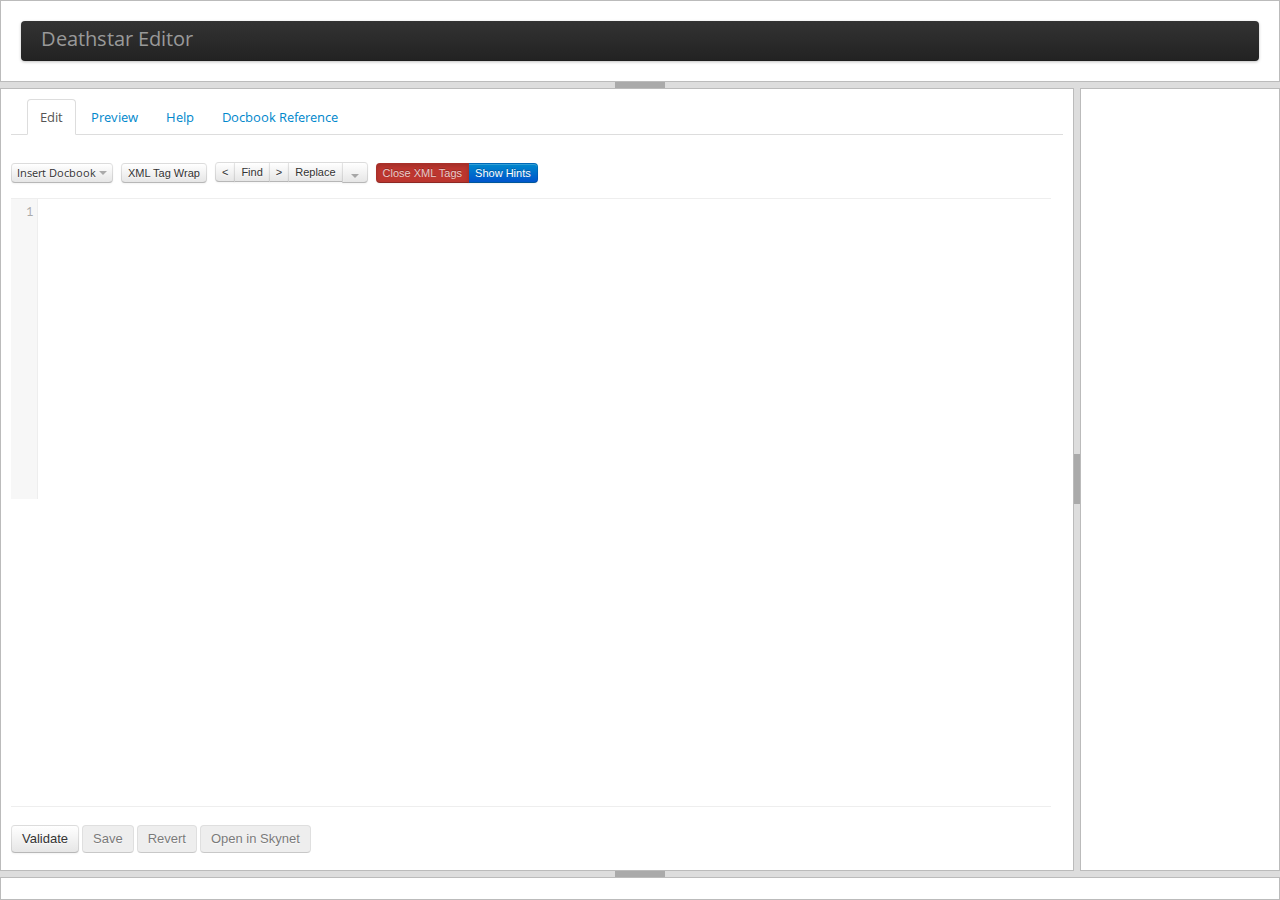
==== commit eb270861: "integrated Steve's find and replace with the UI" ====
--- a/index.html
+++ b/index.html
@@ -5,6 +5,7 @@
     <link href="assets/css/bootstrap-responsive.css" rel="stylesheet">
     <link href="assets/js/google-code-prettify/prettify.css" rel="stylesheet">
     <link href="assets/css/codemirror.css" rel="stylesheet">
+    <link href="assets/css/codemirror-dialog.css" rel="stylesheet">
     <link href="assets/css/deathstar.css" rel="stylesheet">
     <link href="assets/css/jquery-ui-1.8.23.custom.css" rel="stylesheet">
 		<link href="assets/css/docs.css" rel="stylesheet">
@@ -20,8 +21,9 @@
     <script src="assets/js/bootstrap-dropdown.js"></script>
     <script src="assets/js/jquery.layout-latest.js"></script>
     <script src="assets/js/codemirror.js"></script>
-    <script src="assets/js/search.js"></script>
-    <script src="assets/js/searchcursor.js"></script>
+    <script src="assets/js/codemirror-search.js"></script>
+    <script src="assets/js/codemirror-searchcursor.js"></script>
+    <script src="assets/js/codemirror-dialog.js"></script>
     <script src="assets/js/closetag.js"></script>
     <script src="assets/js/xml.js"></script>
     <script src="assets/js/deathstar-editor.js"></script>
@@ -63,7 +65,7 @@
                
               <!-- Start Toolbar buttons -->
 				   
-				   <div class="btn-group">
+		   <div class="btn-group">
                    <a class="btn btn-mini dropdown-toggle" data-toggle="dropdown" href="#" rel="popover" data-content="Insert Docbook templates" data-original-title="Insert Docbook">
                    Insert Docbook
                    <span class="caret"></span>
@@ -79,9 +81,25 @@
                    </ul>
                 </div>
 				   
-				   <div class="btn-group">
-  	            <button class="btn btn-mini" rel="popover" data-content="Wrap a text selection in an XML tag. Hotkey: Ctrl-Shift-D" data-original-title="XML Tag Wrap Selection" id="tagwrap-button">XML Tag Wrap Selection</span>
-              </div>
+		<div class="btn-group">
+  	            <button class="btn btn-mini" rel="popover" data-content="Wrap a text selection in an XML tag. Hotkey: Ctrl-Shift-D" data-original-title="XML Tag Wrap Selection" id="tagwrap-button">XML Tag Wrap</span>
+		</div>
+
+		<!-- Find and Replace -->
+		<div class="btn-group">
+  	            <button class="btn btn-mini" rel="popover" data-content="Find Previous. Hot Key: Shift-Ctrl-F / Cmd-Option-F" data-original-title="Find Previous" id="find-previous-button">&lt;</button>
+		    <button class="btn btn-mini" rel="popover" data-content="Find text in the current topic. Hotkey: Ctrl-F / Cmd-F" data-original-title="Find" id="find-button">Find</button>
+  	            <button class="btn btn-mini" rel="popover" data-content="Find Next. Hot Key: Ctrl-G / Cmd-G" data-original-title="Find Next" id="find-next-button">&gt;</button>
+
+  	            <button class="btn btn-mini" rel="popover" data-content="Replace text in the current topic. Hotkey: Shift-Ctrl-F / Cmd-Option-F. | Replace All - Hot key: Shift-Ctrl-R / Shift-Cmd-Option-F" data-original-title="Replace" id="replace-button">Replace</button>
+		    <button class="btn dropdown-toggle" data-toggle="dropdown">
+    			<span class="caret"></span>
+  		    </button>
+  		    <ul class="dropdown-menu">
+		  	            <li><a href="#" id="replace-all-button">Replace All</a></li>
+  			</ul>
+                </div>
+
               <!-- End Toolbar buttons -->
 
               <!-- Start Toggles -->
@@ -140,6 +158,12 @@
                 <p><b>Code Tabs</b></p>
                 <p>The <b>redhat-video</b> brand contains Javascript that renders program listings with multiple code language variations in a tabbed view, and allows a reader to select their preferred programming language for the book. The <i>Code Tabs</i> button injects a template based on variablelist that produces these tabbed dialogs when using the redhat-video brand, and displays as a sequence of titled programlistings when using other brands.</p> 
                 <p>Code Tabs-lite produces a stripped down template for code listings with only one programming language.</p>
+		<p><b>Find and Replace</b></p>
+ 		<p>Ctrl-F / Cmd-F = Start searching</p>
+		<p>Ctrl-G / Cmd-G = Find next</p>
+		<p>Shift-Ctrl-G / Shift-Cmd-G = Find previous</p>
+		<p>Shift-Ctrl-F / Cmd-Option-F = Replace</p>
+		<p>Shift-Ctrl-R / Shift-Cmd-Option-F = Replace all</p>
                 <p><b>Open in Skynet</b></p>
                 <p>To edit the title of a Skynet topic, you need to open it in Skynet. Click on the topic title above the editor or the <b>Open in Skynet</b> button beneath the editor to do that. Make sure you save all local changes first. Reload the editor page to view any changes you make in Skynet.</p>
   
--- a/assets/css/codemirror-dialog.css
+++ b/assets/css/codemirror-dialog.css
@@ -0,0 +1,27 @@
+.CodeMirror-dialog {
+  position: relative;
+}
+
+.CodeMirror-dialog > div {
+  position: absolute;
+  top: 0; left: 0; right: 0;
+  background: white;
+  border-bottom: 1px solid #eee;
+  z-index: 15;
+  padding: .1em .8em;
+  overflow: hidden;
+  color: #333;
+}
+
+.CodeMirror-dialog input {
+  border: none;
+  outline: none;
+  background: transparent;
+  width: 20em;
+  color: inherit;
+  font-family: monospace;
+}
+
+.CodeMirror-dialog button {
+  font-size: 70%;
+}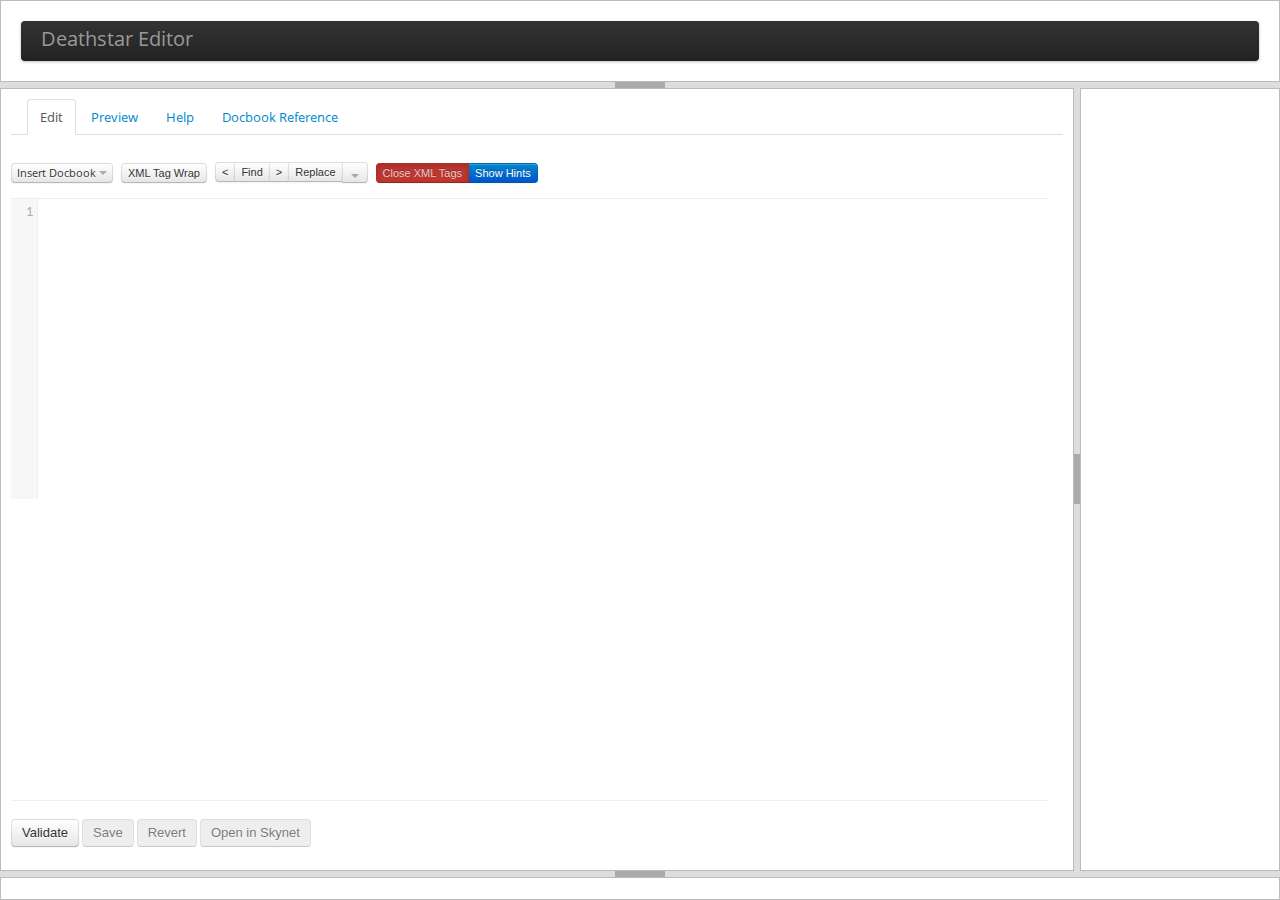
==== commit 650307da: "further mods for content spec editor support" ====
--- a/index.html
+++ b/index.html
@@ -26,6 +26,8 @@
     <script src="assets/js/codemirror-dialog.js"></script>
     <script src="assets/js/closetag.js"></script>
     <script src="assets/js/xml.js"></script>
+    <script src="assets/js/deathstar-editor-common.js"></script>
+    <script src="assets/js/pressgang-rest-utils.js"></script>
     <script src="assets/js/deathstar-editor.js"></script>
     <script src="assets/js/topiceditor.js"></script>
   </head>
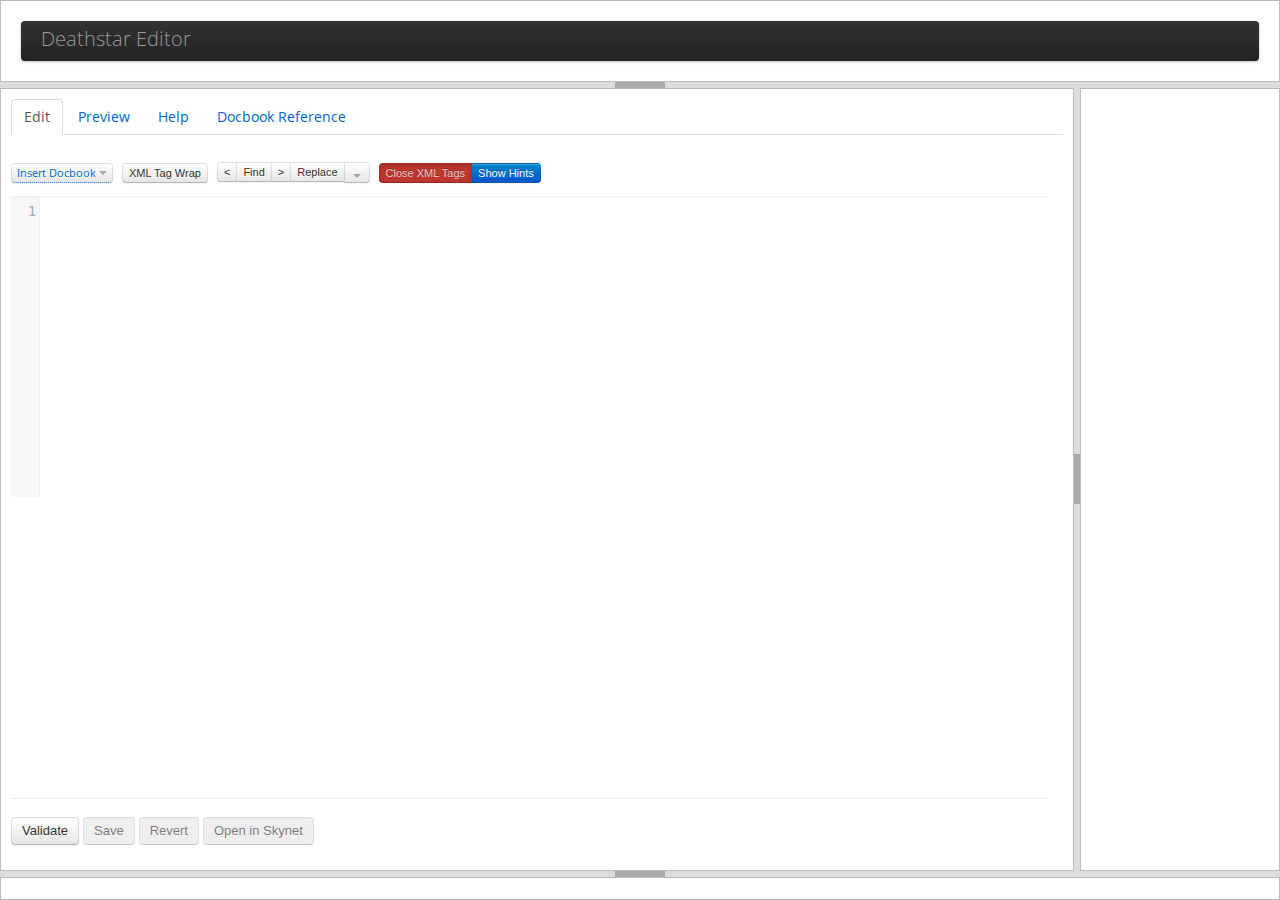
==== commit 45711fa8: "various css fixes, by the look of it" ====
--- a/index.html
+++ b/index.html
@@ -1,6 +1,8 @@
+<!DOCTYPE html PUBLIC "-//W3C//DTD XHTML 1.0 Transitional//EN" "http://www.w3.org/TR/xhtml1/DTD/xhtml1-strict.dtd">
 <html lang="en-US">
   <head>
     <title>Deathstar Editor</title>
+    <link href="assets/css/default.css" rel="stylesheet">   
     <link href="assets/css/bootstrap.css" rel="stylesheet">
     <link href="assets/css/bootstrap-responsive.css" rel="stylesheet">
     <link href="assets/js/google-code-prettify/prettify.css" rel="stylesheet">
@@ -8,7 +10,8 @@
     <link href="assets/css/codemirror-dialog.css" rel="stylesheet">
     <link href="assets/css/deathstar.css" rel="stylesheet">
     <link href="assets/css/jquery-ui-1.8.23.custom.css" rel="stylesheet">
-		<link href="assets/css/docs.css" rel="stylesheet">
+<!--	  <link href="assets/css/docs.css" rel="stylesheet"> -->
+
 
     <script type="text/javascript">pageIsEditor=true;</script>
 
@@ -27,9 +30,9 @@
     <script src="assets/js/closetag.js"></script>
     <script src="assets/js/xml.js"></script>
     <script src="assets/js/deathstar-editor-common.js"></script>
-    <script src="assets/js/pressgang-rest-utils.js"></script>
+    <script src="assets/js/deathstar-pressgang-rest-utils.js"></script>
     <script src="assets/js/deathstar-editor.js"></script>
-    <script src="assets/js/topiceditor.js"></script>
+    <script src="assets/js/deathstar-topiceditor.js"></script>
   </head>
     
   <body onload="commenceFiringSequence()">
--- a/assets/css/default.css
+++ b/assets/css/default.css
@@ -0,0 +1,5 @@
+@import url("common.css");
+@import url("overrides.css");
+@import url("lang.css");
+
+.div-preview{max-width: 703px; margin-left: 20; margin: 0 auto !important;}--- a/assets/css/deathstar.css
+++ b/assets/css/deathstar.css
@@ -41,6 +41,7 @@
 .editor-buttons {
 padding-top: 5px;
 }
+
 
 .saverevert {
 padding-left: 20px;
@@ -93,6 +94,25 @@
  text-align: left;
 }
 
+.cmd-output-pane{
+  overflow: auto;
+}
+.cmdmsg {
+  color: gray;
+}
+
+.timestampmsg {
+  color: blue;
+}
+
+.errormsg {
+  color: red;
+}
+
+.successmsg {
+  color: green;
+}
+
 .ui-button .ui-button-text{
   padding: 0.2em 0.2em;
   font-size: 0.8em;
@@ -125,3 +145,23 @@
 .CodeMirror-wrap pre {
   word-break: break-all; 
 }
+
+.editor-readOnly {
+display:block;
+//position:absolute;
+top:0px;
+bottom:0px;
+opacity:0.2;
+filter:alpha(opacity=3);
+background-color: gray;
+height:expression(parentElement.scrollHeight + 'px');
+width:100%;
+/*border-radius*/
+-webkit-border-radius:.66em;
+   -moz-border-radius:.66em;
+        border-radius:.66em;
+/*box-shadow*/
+-webkit-box-shadow:0 0 5em rgba(0,0,0,0.32);
+   -moz-box-shadow:0 0 5em rgba(0,0,0,0.32);
+        box-shadow:0 0 5em rgba(0,0,0,0.32);
+}